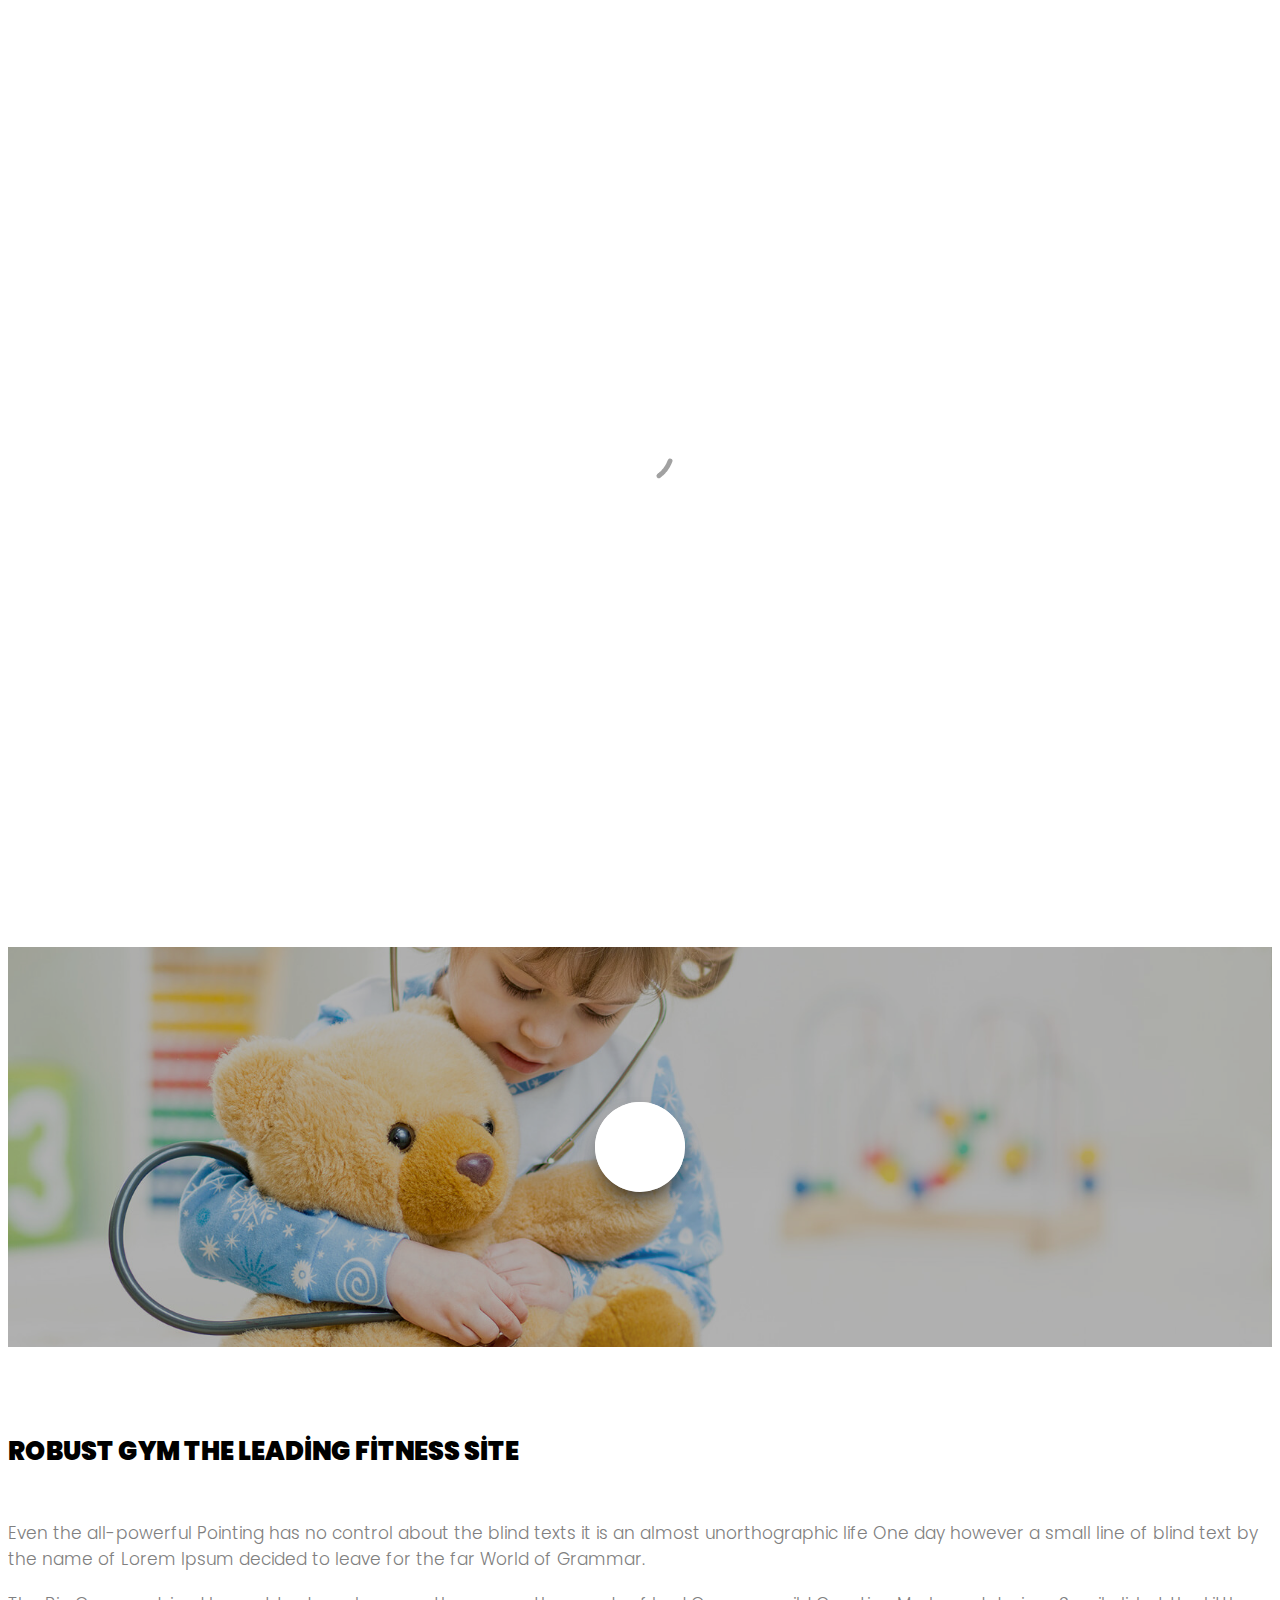
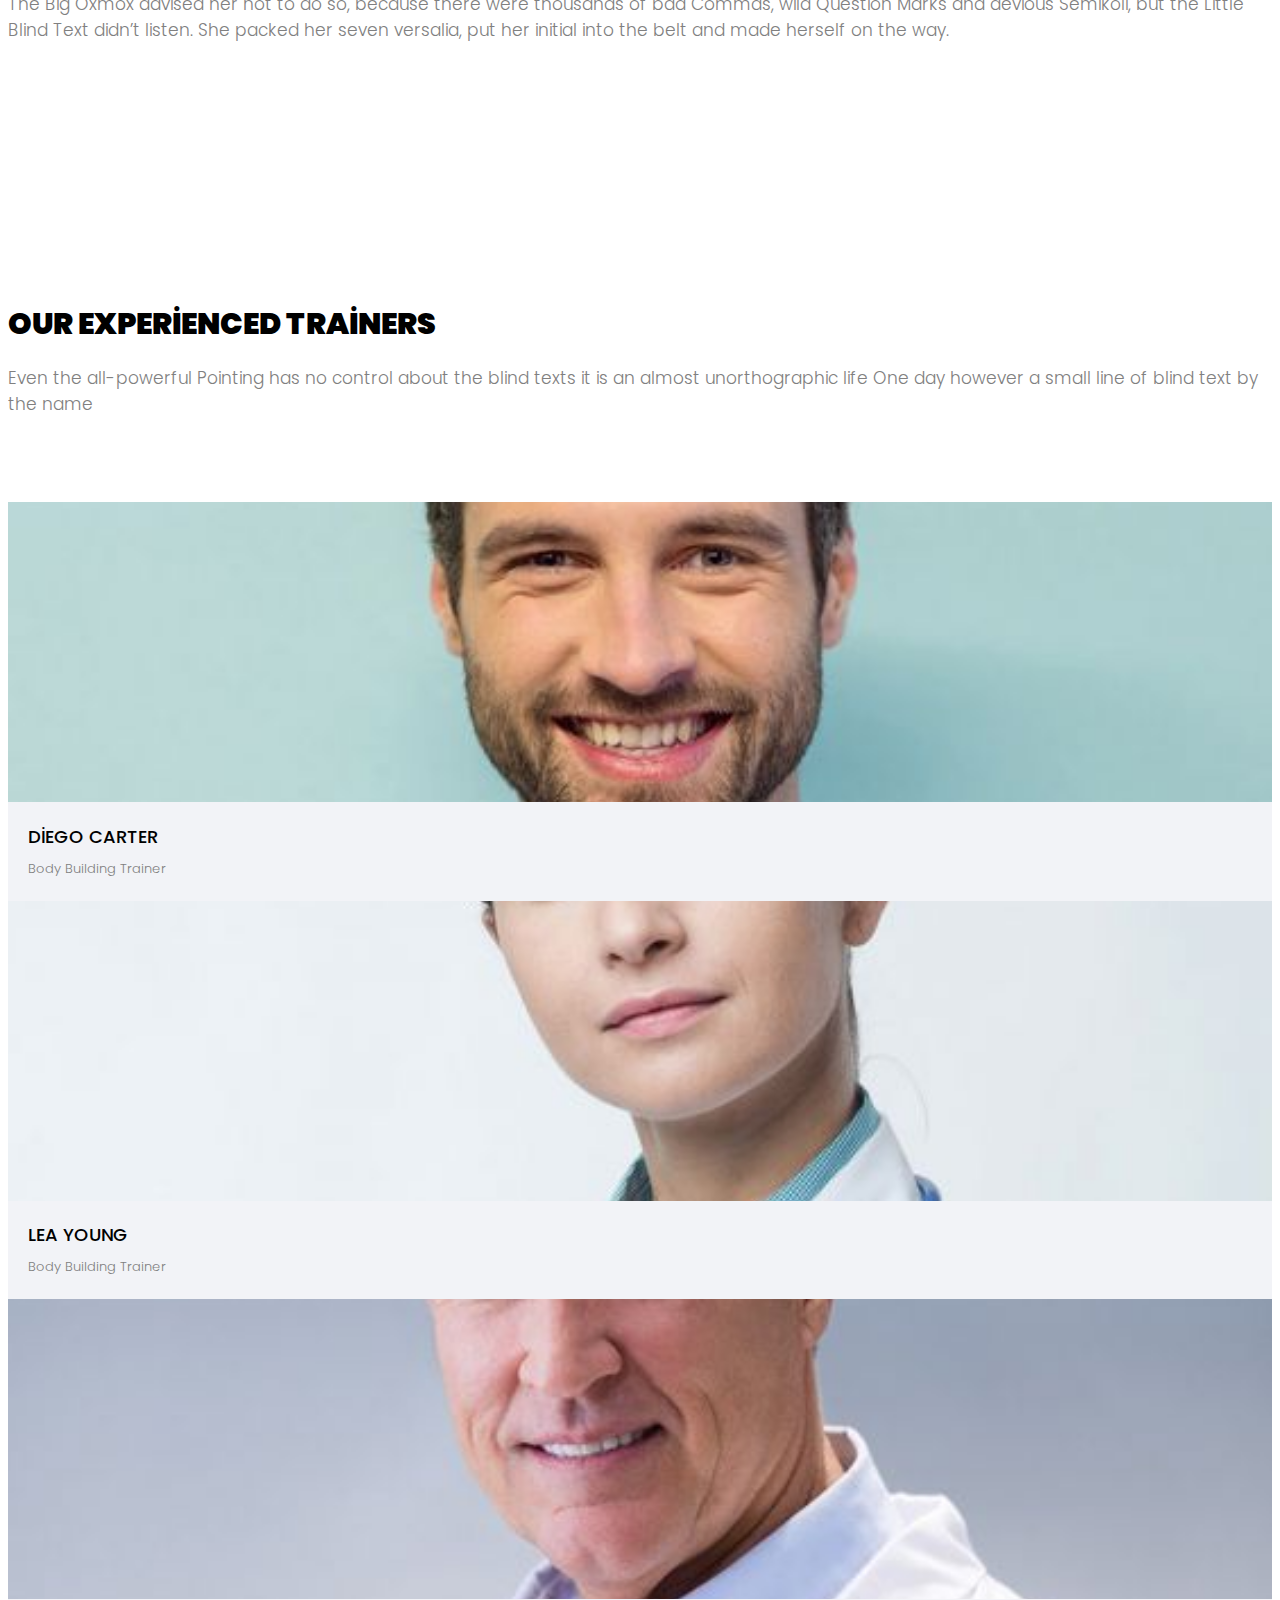
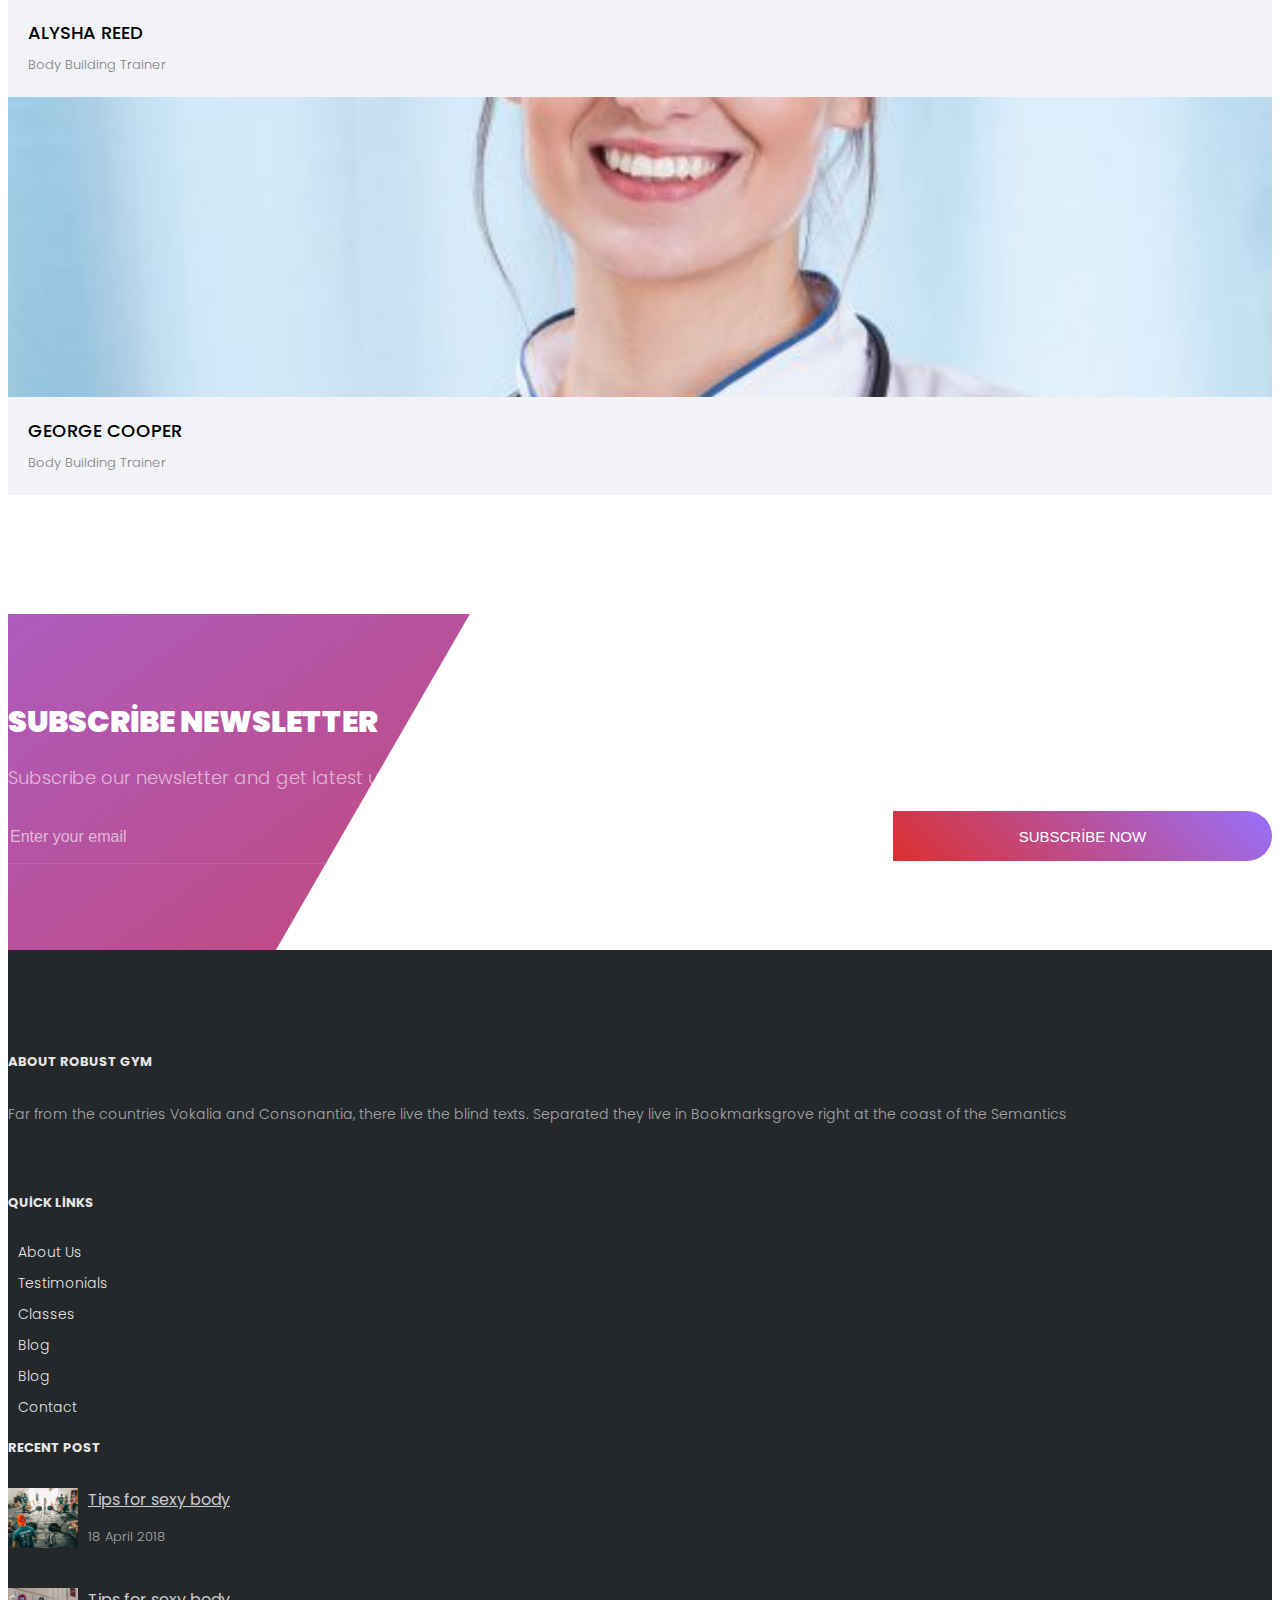
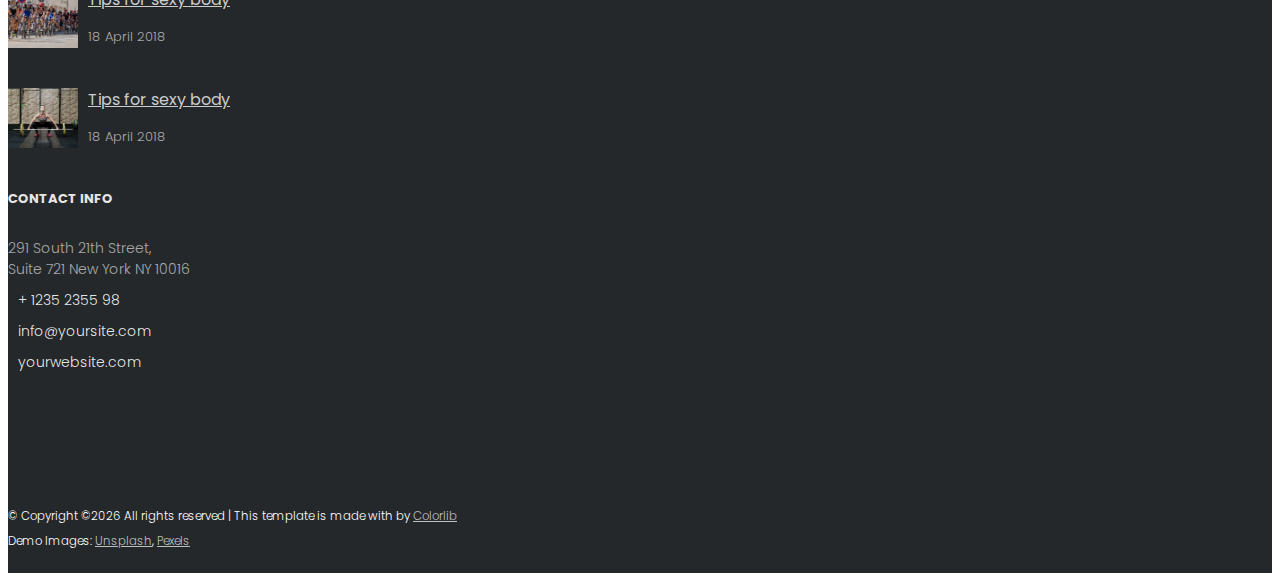
==== about.html @ 8690865b "hakkında link düzeltme" ====
<!DOCTYPE HTML>
<html>
	<head>
	<!-- Global site tag (gtag.js) - Google Analytics -->
	<script async src="https://www.googletagmanager.com/gtag/js?id=UA-121731435-1"></script>
	<script>
	  window.dataLayer = window.dataLayer || [];
	  function gtag(){dataLayer.push(arguments);}
	  gtag('js', new Date());

	  gtag('config', 'UA-121731435-1');
	</script>
	<meta name="google-site-verification" content="OdoeV3eJ6x5wZ-BaL0K9LymWQCMKCod2EJpNG5MON24" />
	<meta charset="utf-8">
	<meta http-equiv="X-UA-Compatible" content="IE=edge">
	<title>DoktoraSor| Online Doktor Randevu, Cevap al, Online Muayene</title>
	<meta name="viewport" content="width=device-width, initial-scale=1">
	<meta name="description" content="DoktoraSor randevu sistemi alanında uzman doktorlarla online görüşme yapmanızı sağlayan bir randevu sistemidir. Seçtiğiniz doktor sizi muyane edebilir ve siz de doktorunuzdan merak ettiğiniz soruların cevabını alabilirsiniz." />
	<meta name="keywords" content="Onlinedoctor, Doctor, Doktor, Randevu, Arrangment, Online Randevu, OnlineRandevu, Online Görüşme, Canlı Randevu, Canlı Görüşme, Canlı Cevap alma, Doktor Sistemi, Canlı Muayene, Online Muayene" />
	<meta name="author" content="Yusuf Demir, Abdurrehim Şen" />
	<meta http-equiv="Content-Language" content="tr" />
	<a hreflang="tr">

  <!-- Facebook and Twitter integration -->
	<meta property="og:title" content="DOKTORASOR724"/>
	<meta property="og:image" content=""/>
	<meta property="og:url" content=""/>
	<meta property="og:site_name" content="https://www.facebook.com/doktorasor724"/>
	<meta property="og:description" content=""/>
	<meta name="twitter:title" content="DOKTORASOR724" />
	<meta name="twitter:image" content="" />
	<meta name="twitter:url" content="https://twitter.com/doktorasor724" />
	<meta name="twitter:card" content="" />
	<meta property="fb:app_id" content="doktorasor724" />
	<meta name="robots" content="index, follow">
	<link rel="icon" href="./images/favicon.ico" type="./images/image/x-icon" />
	<link rel="apple-touch-icon" sizes="57x57" href="./images/apple-icon-57x57.png">
	<link rel="apple-touch-icon" sizes="60x60" href="./images/apple-icon-60x60.png">
	<link rel="apple-touch-icon" sizes="72x72" href="./images/apple-icon-72x72.png">
	<link rel="apple-touch-icon" sizes="76x76" href="./images/apple-icon-76x76.png">
	<link rel="apple-touch-icon" sizes="114x114" href="./images/apple-icon-114x114.png">
	<link rel="apple-touch-icon" sizes="120x120" href="./images/apple-icon-120x120.png">
	<link rel="apple-touch-icon" sizes="144x144" href="./images/apple-icon-144x144.png">
	<link rel="apple-touch-icon" sizes="152x152" href="./images/apple-icon-152x152.png">
	<link rel="apple-touch-icon" sizes="180x180" href="./images/apple-icon-180x180.png">
	<link rel="icon" type="image/png" sizes="192x192"  href="./images/android-icon-192x192.png">
	<link rel="icon" type="image/png" sizes="32x32" href="./images/favicon-32x32.png">
	<link rel="icon" type="image/png" sizes="96x96" href="./images/favicon-96x96.png">
	<link rel="icon" type="image/png" sizes="16x16" href="./images/favicon-16x16.png">

	<link href="https://fonts.googleapis.com/css?family=Poppins:300,400,500,700,900" rel="stylesheet">
	
	<!-- Animate.css -->
	<link rel="stylesheet" href="css/animate.css">
	<!-- Icomoon Icon Fonts-->
	<link rel="stylesheet" href="css/icomoon.css">
	<!-- Bootstrap  -->
	<link rel="stylesheet" href="css/bootstrap.css">

	<!-- Magnific Popup -->
	<link rel="stylesheet" href="css/magnific-popup.css">

	<!-- Flexslider  -->
	<link rel="stylesheet" href="css/flexslider.css">

	<!-- Owl Carousel -->
	<link rel="stylesheet" href="css/owl.carousel.min.css">
	<link rel="stylesheet" href="css/owl.theme.default.min.css">
	
	<!-- Flaticons  -->
	<link rel="stylesheet" href="fonts/flaticon/font/flaticon.css">

	<!-- Theme style  -->
	<link rel="stylesheet" href="css/style.css">

	<!-- Modernizr JS -->
	<script src="js/modernizr-2.6.2.min.js"></script>
	<!-- FOR IE9 below -->
	<!--[if lt IE 9]>
	<script src="js/respond.min.js"></script>
	<![endif]-->

	</head>
	<body>
		
	<div class="colorlib-loader"></div>

	<div id="page">
		<nav class="colorlib-nav" role="navigation">
			<div class="top-menu">
				<div class="container">
					<div class="row">
						<div class="col-md-2">
							<div id="colorlib-logo"><img src="./images/logo.png"></div>
						</div>
						<div class="col-md-10 text-right menu-1">
							<ul>
								<li><span class="homealign"><a href="index.html">Anasayfa</a></span></li>
								<li><a href="about.html">Hakkımızda</a></li>
								<li><a href="team.html" style="display: none">Danışman Ekibimiz</a></li>
								<li><a href="https://blog.doktorasor724.com/">Blog</a></li>
								<li><a href="team.html" style="display: none">İş Ortaklarımız</a></li>
								<li><a href="contact.html">İletişim</a></li>
								<li><a href="#" style="display: none">Giriş</a></li>
								<li class="btn-cta" style="display: none"><a href="#"><span><i class="icon-search2"></i></span></a></li>
							</ul>
						</div>
					</div>
				</div>
			</div>
		</nav>
		<aside id="colorlib-hero">
			<div class="flexslider">
				<ul class="slides">
			   	<li style="background-image: url(images/img_bg_2.jpg);">
			   		<div class="overlay"></div>
			   		<div class="container-fluid">
			   			<div class="row">
				   			<div class="col-md-6 col-sm-12 col-md-offset-3 slider-text">
				   				<div class="slider-text-inner text-center">
				   					<h1>EKİBİMİZLE TANIŞIN</h1>
				   					<h2><span><a href="index.html">Anasayfaya gitmek için tıklayın</span></h2>
				   				</div>
				   			</div>
				   		</div>
			   		</div>
			   	</li>
			  	</ul>
		  	</div>
		</aside>
		
		<div id="colorlib-about">
			<div class="container">
				<div class="row">
					<div class="col-md-8 col-md-offset-2 row-pb-md animate-box">
						<div class="video colorlib-video" style="background-image: url(images/img_bg_1.jpg);">
							<a href="https://vimeo.com/channels/staffpicks/93951774" class="popup-vimeo"><i class="icon-play3"></i></a>
							<div class="overlay"></div>
						</div>
					</div>
					<div class="col-md-10 col-md-offset-1 text-center animate-box">
						<div class="about-wrap">
							<div class="heading-2">
								<h2>Robust Gym the leading fitness site</h2>
							</div>
							<p>Even the all-powerful Pointing has no control about the blind texts it is an almost unorthographic life One day however a small line of blind text by the name of Lorem Ipsum decided to leave for the far World of Grammar.</p>
							<p>The Big Oxmox advised her not to do so, because there were thousands of bad Commas, wild Question Marks and devious Semikoli, but the Little Blind Text didn’t listen. She packed her seven versalia, put her initial into the belt and made herself on the way.</p>
						</div>
					</div>
				</div>
			</div>
		</div>

		<div class="colorlib-trainers">
			<div class="container">
				<div class="row">
					<div class="col-md-8 col-md-offset-2 text-center colorlib-heading animate-box">
						<h2>Our Experienced Trainers</h2>
						<p>Even the all-powerful Pointing has no control about the blind texts it is an almost unorthographic life One day however a small line of blind text by the name</p>
					</div>
				</div>
				<div class="row">
					<div class="col-md-3 col-sm-3 animate-box">
						<div class="trainers-entry">
							<div class="trainer-img" style="background-image: url(images/trainer-1.jpg)"></div>
							<div class="desc">
								<h3>Diego Carter</h3>
								<span>Body Building Trainer</span>
							</div>
						</div>
					</div>

					<div class="col-md-3 col-sm-3 animate-box">
						<div class="trainers-entry">
							<div class="trainer-img" style="background-image: url(images/trainer-2.jpg)"></div>
							<div class="desc">
								<h3>Lea Young</h3>
								<span>Body Building Trainer</span>
							</div>
						</div>
					</div>

					<div class="col-md-3 col-sm-3 animate-box">
						<div class="trainers-entry">
							<div class="trainer-img" style="background-image: url(images/trainer-3.jpg)"></div>
							<div class="desc">
								<h3>Alysha Reed</h3>
								<span>Body Building Trainer</span>
							</div>
						</div>
					</div>

					<div class="col-md-3 col-sm-3 animate-box">
						<div class="trainers-entry">
							<div class="trainer-img" style="background-image: url(images/trainer-4.jpg)"></div>
							<div class="desc">
								<h3>George Cooper</h3>
								<span>Body Building Trainer</span>
							</div>
						</div>
					</div>
				</div>
			</div>
		</div>
	
		<div id="colorlib-subscribe" class="subs-img" style="background-image: url(images/img_bg_2.jpg);" data-stellar-background-ratio="0.5">
			<div class="overlay"></div>
			<div class="container">
				<div class="row">
					<div class="col-md-8 col-md-offset-2 text-center colorlib-heading animate-box">
						<h2>Subscribe Newsletter</h2>
						<p>Subscribe our newsletter and get latest update</p>
					</div>
				</div>
				<div class="row animate-box">
					<div class="col-md-6 col-md-offset-3">
						<div class="row">
							<div class="col-md-12">
							<form class="form-inline qbstp-header-subscribe">
								<div class="col-three-forth">
									<div class="form-group">
										<input type="text" class="form-control" id="email" placeholder="Enter your email">
									</div>
								</div>
								<div class="col-one-third">
									<div class="form-group">
										<button type="submit" class="btn btn-primary">Subscribe Now</button>
									</div>
								</div>
							</form>
							</div>
						</div>
					</div>
				</div>
			</div>
		</div>
		<footer id="colorlib-footer">
			<div class="container">
				<div class="row row-pb-md">
					<div class="col-md-3 colorlib-widget">
						<h4>About Robust Gym</h4>
						<p>Far from the countries Vokalia and Consonantia, there live the blind texts. Separated they live in Bookmarksgrove right at the coast of the Semantics</p>
						<p>
							<ul class="colorlib-social-icons">
								<li><a href="#"><i class="icon-twitter"></i></a></li>
								<li><a href="#"><i class="icon-facebook"></i></a></li>
								<li><a href="#"><i class="icon-linkedin"></i></a></li>
								<li><a href="#"><i class="icon-dribbble"></i></a></li>
							</ul>
						</p>
					</div>
					<div class="col-md-3 colorlib-widget">
						<h4>Quick Links</h4>
						<p>
							<ul class="colorlib-footer-links">
								<li><a href="#"><i class="icon-check"></i> About Us</a></li>
								<li><a href="#"><i class="icon-check"></i> Testimonials</a></li>
								<li><a href="#"><i class="icon-check"></i> Classes</a></li>
								<li><a href="#"><i class="icon-check"></i> Blog</a></li>
								<li><a href="#"><i class="icon-check"></i> Blog</a></li>
								<li><a href="#"><i class="icon-check"></i> Contact</a></li>
							</ul>
						</p>
					</div>

					<div class="col-md-3 colorlib-widget">
						<h4>Recent Post</h4>
						<div class="f-blog">
							<a href="blog.html" class="blog-img" style="background-image: url(images/blog-1.jpg);">
							</a>
							<div class="desc">
								<h2><a href="blog.html">Tips for sexy body</a></h2>
								<p class="admin"><span>18 April 2018</span></p>
							</div>
						</div>
						<div class="f-blog">
							<a href="blog.html" class="blog-img" style="background-image: url(images/blog-2.jpg);">
							</a>
							<div class="desc">
								<h2><a href="blog.html">Tips for sexy body</a></h2>
								<p class="admin"><span>18 April 2018</span></p>
							</div>
						</div>
						<div class="f-blog">
							<a href="blog.html" class="blog-img" style="background-image: url(images/blog-3.jpg);">
							</a>
							<div class="desc">
								<h2><a href="blog.html">Tips for sexy body</a></h2>
								<p class="admin"><span>18 April 2018</span></p>
							</div>
						</div>
					</div>

					<div class="col-md-3 colorlib-widget">
						<h4>Contact Info</h4>
						<ul class="colorlib-footer-links">
							<li>291 South 21th Street, <br> Suite 721 New York NY 10016</li>
							<li><a href="tel://1234567920"><i class="icon-phone"></i> + 1235 2355 98</a></li>
							<li><a href="mailto:info@yoursite.com"><i class="icon-envelope"></i> info@yoursite.com</a></li>
							<li><a href="http://luxehotel.com"><i class="icon-location4"></i> yourwebsite.com</a></li>
						</ul>
					</div>
				</div>
			</div>
			<div class="copy">
				<div class="container">
					<div class="row">
						<div class="col-md-12 text-center">
							<p>
								<small class="block">&copy; <!-- Link back to Colorlib can't be removed. Template is licensed under CC BY 3.0. -->
Copyright &copy;<script>document.write(new Date().getFullYear());</script> All rights reserved | This template is made with <i class="icon-heart" aria-hidden="true"></i> by <a href="https://colorlib.com" target="_blank">Colorlib</a>
<!-- Link back to Colorlib can't be removed. Template is licensed under CC BY 3.0. --></small><br> 
								<small class="block">Demo Images: <a href="http://unsplash.co/" target="_blank">Unsplash</a>, <a href="http://pexels.com/" target="_blank">Pexels</a></small>
							</p>
						</div>
					</div>
				</div>
			</div>
		</footer>
	</div>

	<div class="gototop js-top">
		<a href="#" class="js-gotop"><i class="icon-arrow-up2"></i></a>
	</div>
	
	<!-- jQuery -->
	<script src="js/jquery.min.js"></script>
	<!-- jQuery Easing -->
	<script src="js/jquery.easing.1.3.js"></script>
	<!-- Bootstrap -->
	<script src="js/bootstrap.min.js"></script>
	<!-- Waypoints -->
	<script src="js/jquery.waypoints.min.js"></script>
	<!-- Stellar Parallax -->
	<script src="js/jquery.stellar.min.js"></script>
	<!-- Flexslider -->
	<script src="js/jquery.flexslider-min.js"></script>
	<!-- Owl carousel -->
	<script src="js/owl.carousel.min.js"></script>
	<!-- Magnific Popup -->
	<script src="js/jquery.magnific-popup.min.js"></script>
	<script src="js/magnific-popup-options.js"></script>
	<!-- Counters -->
	<script src="js/jquery.countTo.js"></script>
	<!-- Main -->
	<script src="js/main.js"></script>

	</body>
</html>
---- fonts/flaticon/font/flaticon.css ----
/*
  	Flaticon icon font: Flaticon
  	Creation date: 16/04/2018 01:00
  	*/

@font-face {
  font-family: "Flaticon";
  src: url("./Flaticon.eot");
  src: url("./Flaticon.eot?#iefix") format("embedded-opentype"),
       url("./Flaticon.woff") format("woff"),
       url("./Flaticon.ttf") format("truetype"),
       url("./Flaticon.svg#Flaticon") format("svg");
  font-weight: normal;
  font-style: normal;
}

@media screen and (-webkit-min-device-pixel-ratio:0) {
  @font-face {
    font-family: "Flaticon";
    src: url("./Flaticon.svg#Flaticon") format("svg");
  }
}

[class^="flaticon-"]:before, [class*=" flaticon-"]:before,
[class^="flaticon-"]:after, [class*=" flaticon-"]:after {   
  font-family: Flaticon;
  font-style: normal;
}

.flaticon-swimmer:before { content: "\f100"; }
.flaticon-meditation:before { content: "\f101"; }
.flaticon-martial-arts:before { content: "\f102"; }
.flaticon-gloves:before { content: "\f103"; }
.flaticon-time:before { content: "\f104"; }
.flaticon-man:before { content: "\f105"; }
.flaticon-gym:before { content: "\f106"; }
.flaticon-weightlifting:before { content: "\f107"; }
.flaticon-arm:before { content: "\f108"; }
.flaticon-exercise-2:before { content: "\f109"; }
---- css/style.css ----
@font-face {
  font-family: 'icomoon';
  src: url("../fonts/icomoon/icomoon.eot?srf3rx");
  src: url("../fonts/icomoon/icomoon.eot?srf3rx#iefix") format("embedded-opentype"), url("../fonts/icomoon/icomoon.ttf?srf3rx") format("truetype"), url("../fonts/icomoon/icomoon.woff?srf3rx") format("woff"), url("../fonts/icomoon/icomoon.svg?srf3rx#icomoon") format("svg");
  font-weight: normal;
  font-style: normal; }

/* =======================================================
*
*   Template Style 
*
* ======================================================= */
body {
  font-family: "Poppins", Arial, sans-serif;
  font-weight: 300;
  font-size: 17px;
  line-height: 1.5;
  color: gray;
  background: #fff; }

#page {
  position: relative;
  overflow-x: hidden;
  width: 100%;
  height: 100%;
  -webkit-transition: 0.5s;
  -o-transition: 0.5s;
  transition: 0.5s; }
  .offcanvas #page {
    overflow: hidden;
    position: absolute; }
    .offcanvas #page:after {
      -webkit-transition: 2s;
      -o-transition: 2s;
      transition: 2s;
      position: absolute;
      top: 0;
      right: 0;
      bottom: 0;
      left: 0;
      z-index: 101;
      background: rgba(0, 0, 0, 0.7);
      content: ""; }

a {
  color: #DC2F2F;
  -webkit-transition: 0.5s;
  -o-transition: 0.5s;
  transition: 0.5s; }
  a:hover, a:active, a:focus {
    color: #DC2F2F;
    outline: none;
    text-decoration: none; }

p {
  margin-bottom: 20px; }

h1, h2, h3, h4, h5, h6, figure {
  color: #000;
  font-family: "Poppins", Arial, sans-serif;
  font-weight: 400;
  margin: 0 0 20px 0;
  line-height: 1.5; }

::-webkit-selection {
  color: #fff;
  background: #DC2F2F; }

::-moz-selection {
  color: #fff;
  background: #DC2F2F; }

::selection {
  color: #fff;
  background: #DC2F2F; }

.trainer-img,
.classes-img,
.colorlib-video,
.intro-img,
.subs-img,
.figure-img,
.user-img,
.blog-img,
.colorlib-about-img,
.services-img {
  background-size: cover;
  background-position: center center;
  background-repeat: no-repeat;
  position: relative; }

.colorlib-nav {
  margin: 0;
  position: absolute;
  top: 0;
  left: 0;
  right: 0;
  z-index: 9;
  margin: 0 auto; }
  @media screen and (max-width: 1000px) {
    .colorlib-nav {
      margin: 0; } }
  .colorlib-nav .top-menu {
    padding: 40px 30px; }
    @media screen and (max-width: 1000px) {
      .colorlib-nav .top-menu {
        padding: 28px 1em; } }
    #colorlib-logo img {
      width: 220px;
    }
    @media screen and (max-width: 480px) {
    #colorlib-logo img {
      width: 150px;} }
  @media screen and (max-width: 1000px) {
    .colorlib-nav .menu-1 {
      display: none; } }
  .colorlib-nav ul {
    padding: 0;
    margin: 5px -50px 0 0; }
    .homealign{
      padding: 0;
      display: inline-block;
      margin: 0 -13px 0 0;
    }
    .colorlib-nav ul li {
      padding: 0;
      margin: 0;
      list-style: none;
      display: inline;
      font-weight: 500; }
      .colorlib-nav ul li a {
        position: relative;
        font-size: 15px;
        padding: 5px;
        color: rgba(255, 255, 255, 0.7);
        -webkit-transition: 0.5s;
        -o-transition: 0.5s;
        transition: 0.5s; }
        .colorlib-nav ul li a:hover {
          color: #DC2F2F; }
      .colorlib-nav ul li.has-dropdown {
        position: relative; }
        .colorlib-nav ul li.has-dropdown .dropdown {
          width: 140px;
          -webkit-box-shadow: 0px 14px 33px -9px rgba(0, 0, 0, 0.75);
          -moz-box-shadow: 0px 14px 33px -9px rgba(0, 0, 0, 0.75);
          box-shadow: 0px 14px 33px -9px rgba(0, 0, 0, 0.75);
          z-index: 1002;
          visibility: hidden;
          opacity: 0;
          position: absolute;
          top: 40px;
          left: 0;
          text-align: left;
          background: #000;
          padding: 20px;
          -webkit-border-radius: 4px;
          -moz-border-radius: 4px;
          -ms-border-radius: 4px;
          border-radius: 4px;
          -webkit-transition: 0s;
          -o-transition: 0s;
          transition: 0s; }
          .colorlib-nav ul li.has-dropdown .dropdown:before {
            bottom: 100%;
            left: 40px;
            border: solid transparent;
            content: " ";
            height: 0;
            width: 0;
            position: absolute;
            pointer-events: none;
            border-bottom-color: #000;
            border-width: 8px;
            margin-left: -8px; }
          .colorlib-nav ul li.has-dropdown .dropdown li {
            display: block;
            margin-bottom: 7px; }
            .colorlib-nav ul li.has-dropdown .dropdown li:last-child {
              margin-bottom: 0; }
            .colorlib-nav ul li.has-dropdown .dropdown li a {
              padding: 2px 0;
              display: block;
              color: #999999;
              line-height: 1.2;
              text-transform: none;
              font-size: 13px;
              letter-spacing: 0; }
              .colorlib-nav ul li.has-dropdown .dropdown li a:hover {
                color: #fff; }
        .colorlib-nav ul li.has-dropdown:hover a, .colorlib-nav ul li.has-dropdown:focus a {
          color: #DC2F2F; }
      .colorlib-nav ul li.btn-cta a {
        padding: 30px 0px !important;
        color: #fff; }
        .colorlib-nav ul li.btn-cta a span {
          background: #9870FC;
          /* Old browsers */
          background: -moz-linear-gradient(45deg, #DC2F2F 0%, #9870FC 100%);
          /* FF3.6-15 */
          background: -webkit-linear-gradient(45deg, #DC2F2F 0%, #9870FC 100%);
          /* Chrome10-25,Safari5.1-6 */
          background: -o-linear-gradient(45deg, #DC2F2F 0%, #9870FC 100%);
          background: linear-gradient(45deg, #DC2F2F 0%, #9870FC 100%);
          /* W3C, IE10+, FF16+, Chrome26+, Opera12+, Safari7+ */
          filter: progid:DXImageTransform.Microsoft.gradient( startColorstr='#DC2F2F', endColorstr='#9870FC',GradientType=1 );
          /* IE6-9 fallback on horizontal gradient */
          padding: 8px 15px;
          display: -moz-inline-stack;
          display: inline-block;
          zoom: 1;
          *display: inline;
          -webkit-transition: 0.3s;
          -o-transition: 0.3s;
          transition: 0.3s;
          -webkit-border-radius: 100px;
          -moz-border-radius: 100px;
          -ms-border-radius: 100px;
          border-radius: 100px; }
        .colorlib-nav ul li.btn-cta a:hover span {
          -webkit-box-shadow: 0px 14px 20px -9px rgba(0, 0, 0, 0.75);
          -moz-box-shadow: 0px 14px 20px -9px rgba(0, 0, 0, 0.75);
          box-shadow: 0px 14px 20px -9px rgba(0, 0, 0, 0.75); }
      .colorlib-nav ul li.active > a {
        color: #DC2F2F !important;
        position: relative; }
        .colorlib-nav ul li.active > a:after {
          opacity: 1;
          -webkit-transform: translate3d(0, 0, 0);
          transform: translate3d(0, 0, 0); }

.colorlib-video {
  overflow: hidden;
  position: relative;
  height: 400px; }
  .colorlib-video a {
    z-index: 1001;
    position: absolute;
    top: 50%;
    left: 50%;
    margin-top: -45px;
    margin-left: -45px;
    width: 90px;
    height: 90px;
    display: table;
    text-align: center;
    background: #fff;
    -webkit-box-shadow: 0px 14px 30px -15px rgba(0, 0, 0, 0.75);
    -moz-box-shadow: 0px 14px 30px -15px rgba(0, 0, 0, 0.75);
    -ms-box-shadow: 0px 14px 30px -15px rgba(0, 0, 0, 0.75);
    -o-box-shadow: 0px 14px 30px -15px rgba(0, 0, 0, 0.75);
    box-shadow: 0px 14px 30px -15px rgba(0, 0, 0, 0.75);
    -webkit-border-radius: 50%;
    -moz-border-radius: 50%;
    -ms-border-radius: 50%;
    border-radius: 50%; }
    .colorlib-video a i {
      text-align: center;
      display: table-cell;
      vertical-align: middle;
      font-size: 40px;
      color: #DC2F2F; }
  .colorlib-video .overlay {
    position: absolute;
    top: 0;
    left: 0;
    right: 0;
    bottom: 0;
    background: rgba(0, 0, 0, 0.3);
    -webkit-transition: 0.5s;
    -o-transition: 0.5s;
    transition: 0.5s; }
  .colorlib-video:hover .overlay {
    background: rgba(0, 0, 0, 0.7); }
  .colorlib-video:hover a {
    -webkit-transform: scale(1.1);
    -moz-transform: scale(1.1);
    -ms-transform: scale(1.1);
    -o-transform: scale(1.1);
    transform: scale(1.1); }

#colorlib-hero {
  min-height: 700px;
  background: #fff url(../images/loader.gif) no-repeat center center;
  width: 100%;
  float: left; }
  #colorlib-hero .btn {
    font-size: 24px; }
    #colorlib-hero .btn.btn-primary {
      padding: 14px 30px !important; }
  #colorlib-hero .flexslider {
    border: none;
    z-index: 1;
    margin-bottom: 0; }
    #colorlib-hero .flexslider .slides {
      position: relative;
      overflow: hidden; }
      #colorlib-hero .flexslider .slides li {
        background-repeat: no-repeat;
        background-size: cover;
        background-position: center center;
        min-height: 650px;
        position: relative; }
        #colorlib-hero .flexslider .slides li .overlay {
          position: absolute;
          top: 0;
          bottom: 0;
          left: 0;
          right: 0;
          opacity: .3;
          background: #000; }
    #colorlib-hero .flexslider .flex-control-nav {
      bottom: 7em;
      z-index: 1000;
      width: 0 auto; }
      #colorlib-hero .flexslider .flex-control-nav li a {
        background: rgba(255, 255, 255, 0.2);
        -webkit-box-shadow: none;
        box-shadow: none;
        cursor: pointer; }
        #colorlib-hero .flexslider .flex-control-nav li a.flex-active {
          cursor: pointer;
          background: transparent;
          background: #DC2F2F; }
    #colorlib-hero .flexslider .flex-direction-nav {
      display: none; }
    #colorlib-hero .flexslider .slider-text {
      max-width: 100%;
      display: table;
      opacity: 0;
      height: 700px;
      z-index: 9; }
      #colorlib-hero .flexslider .slider-text > .slider-text-inner {
        display: table-cell;
        vertical-align: middle;
        height: 700px;
        padding: 2em; }
        @media screen and (max-width: 768px) {
          #colorlib-hero .flexslider .slider-text > .slider-text-inner {
            text-align: center; } }
        #colorlib-hero .flexslider .slider-text > .slider-text-inner span i {
          font-size: 24px;
          color: #F7AF1D; }
        #colorlib-hero .flexslider .slider-text > .slider-text-inner h1, #colorlib-hero .flexslider .slider-text > .slider-text-inner h2 {
          margin: 0;
          padding: 0;
          color: white; }
        #colorlib-hero .flexslider .slider-text > .slider-text-inner h1 {
          margin-bottom: 30px;
          font-size: 50px;
          line-height: 1.3;
          font-weight: 900;
          text-transform: uppercase;
          opacity: .8; }
          @media screen and (max-width: 768px) {
            #colorlib-hero .flexslider .slider-text > .slider-text-inner h1 {
              font-size: 28px; } }
        #colorlib-hero .flexslider .slider-text > .slider-text-inner h2 {
          font-size: 18px;
          line-height: 1.5;
          margin-bottom: 20px;
          font-weight: 300;
          color: rgba(255, 255, 255, 0.7); }
          #colorlib-hero .flexslider .slider-text > .slider-text-inner h2 a {
            color: #DC2F2F; }
        #colorlib-hero .flexslider .slider-text > .slider-text-inner .btn {
          font-size: 12px;
          text-transform: uppercase;
          letter-spacing: 2px;
          color: #fff;
          padding: 20px 30px !important;
          border: none; }
          #colorlib-hero .flexslider .slider-text > .slider-text-inner .btn.btn-learn {
            color: #fff;
            background: #9870FC;
            /* Old browsers */
            background: -moz-linear-gradient(45deg, #DC2F2F 0%, #9870FC 100%);
            /* FF3.6-15 */
            background: -webkit-linear-gradient(45deg, #DC2F2F 0%, #9870FC 100%);
            /* Chrome10-25,Safari5.1-6 */
            background: -o-linear-gradient(45deg, #DC2F2F 0%, #9870FC 100%);
            background: linear-gradient(45deg, #DC2F2F 0%, #9870FC 100%);
            /* W3C, IE10+, FF16+, Chrome26+, Opera12+, Safari7+ */
            filter: progid:DXImageTransform.Microsoft.gradient( startColorstr='#DC2F2F', endColorstr='#9870FC',GradientType=1 );
            /* IE6-9 fallback on horizontal gradient */ }
          #colorlib-hero .flexslider .slider-text > .slider-text-inner .btn:hover {
            background: #000 !important; }
          @media screen and (max-width: 480px) {
            #colorlib-hero .flexslider .slider-text > .slider-text-inner .btn {
              width: 100%; } }

.colorlib-light-grey {
  background: #f2f3f7; }

.colorlib-event,
.colorlib-trainers,
.colorlib-classes,
#colorlib-schedule,
#colorlib-about,
#colorlib-services,
#colorlib-contact,
#colorlib-testimony,
.colorlib-blog,
#colorlib-project,
#colorlib-subscribe {
  padding: 7em 0;
  clear: both; }

#colorlib-intro {
  clear: both; }

.intro-wrap {
  margin-top: -5em;
  z-index: 1; }

.intro-flex {
  width: 100%;
  display: -webkit-box;
  display: -moz-box;
  display: -ms-flexbox;
  display: -webkit-flex;
  display: flex;
  -ms-flex-wrap: wrap;
  flex-wrap: wrap;
  -webkit-flex-wrap: wrap;
  -moz-flex-wrap: wrap; }
  .intro-flex .one-third {
    width: 32%;
    padding: 1em 1em 4em 1em;
    margin: .66%;
    position: relative;
    overflow: hidden;
    z-index: 0; }
    @media screen and (max-width: 480px) {
      .intro-flex .one-third {
        width: 100%; } }
    .intro-flex .one-third:after {
      position: absolute;
      top: 0;
      left: 0;
      right: 0;
      bottom: 0;
      content: '';
      background: #000;
      opacity: .4;
      z-index: -1; }
    .intro-flex .one-third .desc {
      z-index: 1; }
    .intro-flex .one-third h3 {
      font-weight: 700;
      text-transform: uppercase;
      color: #fff; }
    .intro-flex .one-third p {
      color: rgba(255, 255, 255, 0.8); }
    .intro-flex .one-third .price {
      display: block;
      position: absolute;
      bottom: 0;
      left: 2em;
      font-size: 14px;
      background: #DC2F2F;
      padding: 1.2em 1em 1em 1em;
      color: #fff;
      text-transform: uppercase;
      font-weight: 700;
      -webkit-border-radius: 30px;
      -moz-border-radius: 30px;
      -ms-border-radius: 30px;
      border-radius: 30px;
      background: #9870FC;
      /* Old browsers */
      background: -moz-linear-gradient(45deg, #DC2F2F 0%, #9870FC 100%);
      /* FF3.6-15 */
      background: -webkit-linear-gradient(45deg, #DC2F2F 0%, #9870FC 100%);
      /* Chrome10-25,Safari5.1-6 */
      background: -o-linear-gradient(45deg, #DC2F2F 0%, #9870FC 100%);
      background: linear-gradient(45deg, #DC2F2F 0%, #9870FC 100%);
      /* W3C, IE10+, FF16+, Chrome26+, Opera12+, Safari7+ */
      filter: progid:DXImageTransform.Microsoft.gradient( startColorstr='#DC2F2F', endColorstr='#9870FC',GradientType=1 );
      /* IE6-9 fallback on horizontal gradient */
      border-bottom-left-radius: 0;
      border-bottom-right-radius: 0; }
      .intro-flex .one-third .price small {
        color: rgba(255, 255, 255, 0.8);
        font-weight: 400; }

.services-img {
  height: 320px;
  display: block; }
  @media screen and (max-width: 768px) {
    .services-img {
      margin-bottom: 20px; } }

.services-desc {
  padding: 0 1em; }
  @media screen and (max-width: 768px) {
    .services-desc {
      padding: 0; } }
  .services-desc ul li {
    list-style: none;
    margin-bottom: 10px; }

.services {
  margin-bottom: 30px;
  position: relative;
  background: #f2f3f7;
  padding: 20px;
  z-index: 0; }
  .services .icon {
    position: relative; }
    .services .icon i {
      font-size: 50px;
      color: #000;
      z-index: 1;
      background: #9870FC;
      /* Old browsers */
      background: -moz-linear-gradient(45deg, #DC2F2F 0%, #9870FC 100%);
      /* FF3.6-15 */
      background: -webkit-linear-gradient(45deg, #DC2F2F 0%, #9870FC 100%);
      /* Chrome10-25,Safari5.1-6 */
      background: -o-linear-gradient(45deg, #DC2F2F 0%, #9870FC 100%);
      background: linear-gradient(45deg, #DC2F2F 0%, #9870FC 100%);
      /* W3C, IE10+, FF16+, Chrome26+, Opera12+, Safari7+ */
      filter: progid:DXImageTransform.Microsoft.gradient( startColorstr='#DC2F2F', endColorstr='#9870FC',GradientType=1 );
      /* IE6-9 fallback on horizontal gradient */
      -webkit-background-clip: text;
      -moz-background-clip: text;
      -ms-background-clip: text;
      -o-background-clip: text;
      background-clip: text;
      -webkit-text-fill-color: transparent;
      -moz-text-fill-color: transparent;
      -ms-text-fill-color: transparent;
      -o-text-fill-color: transparent;
      text-fill-color: transparent; }
  .services .desc h3 {
    font-size: 16px;
    font-weight: 700;
    text-transform: uppercase; }

.schedule {
  display: block; }
  .schedule ul.week {
    margin: 0 0 40px 0;
    padding: 0;
    display: inline-block;
    background: #fff;
    -webkit-border-radius: 30px;
    -moz-border-radius: 30px;
    -ms-border-radius: 30px;
    border-radius: 30px; }
    @media screen and (max-width: 768px) {
      .schedule ul.week {
        background: transparent;
        display: block; } }
    .schedule ul.week li {
      float: left;
      list-style: none;
      font-size: 14px; }
      @media screen and (max-width: 768px) {
        .schedule ul.week li {
          display: block;
          float: none; } }
      .schedule ul.week li a {
        color: gray;
        display: block;
        padding: 7px 20px; }
      .schedule ul.week li.active a {
        color: #fff;
        background: #9870FC;
        /* Old browsers */
        background: -moz-linear-gradient(45deg, #DC2F2F 0%, #9870FC 100%);
        /* FF3.6-15 */
        background: -webkit-linear-gradient(45deg, #DC2F2F 0%, #9870FC 100%);
        /* Chrome10-25,Safari5.1-6 */
        background: -o-linear-gradient(45deg, #DC2F2F 0%, #9870FC 100%);
        background: linear-gradient(45deg, #DC2F2F 0%, #9870FC 100%);
        /* W3C, IE10+, FF16+, Chrome26+, Opera12+, Safari7+ */
        filter: progid:DXImageTransform.Microsoft.gradient( startColorstr='#DC2F2F', endColorstr='#9870FC',GradientType=1 );
        /* IE6-9 fallback on horizontal gradient */
        -webkit-border-radius: 30px;
        -moz-border-radius: 30px;
        -ms-border-radius: 30px;
        border-radius: 30px; }
  .schedule .schedule-flex {
    width: 100%;
    border-bottom: 1px solid #d9d9d9;
    display: -webkit-box;
    display: -moz-box;
    display: -ms-flexbox;
    display: -webkit-flex;
    display: flex;
    -ms-flex-wrap: wrap;
    flex-wrap: wrap;
    -webkit-flex-wrap: wrap;
    -moz-flex-wrap: wrap; }
    .schedule .schedule-flex:last-child {
      border-bottom: none; }
    .schedule .schedule-flex .entry-forth {
      width: 25%;
      border-left: 1px solid #d9d9d9;
      padding: 1em; }
      @media screen and (max-width: 768px) {
        .schedule .schedule-flex .entry-forth {
          width: 100%;
          border-left: 0; } }
      .schedule .schedule-flex .entry-forth:first-child {
        border-left: none; }
      .schedule .schedule-flex .entry-forth p {
        margin-bottom: 10px; }
      .schedule .schedule-flex .entry-forth .icon i {
        font-size: 40px;
        background: #9870FC;
        /* Old browsers */
        background: -moz-linear-gradient(45deg, #DC2F2F 0%, #9870FC 100%);
        /* FF3.6-15 */
        background: -webkit-linear-gradient(45deg, #DC2F2F 0%, #9870FC 100%);
        /* Chrome10-25,Safari5.1-6 */
        background: -o-linear-gradient(45deg, #DC2F2F 0%, #9870FC 100%);
        background: linear-gradient(45deg, #DC2F2F 0%, #9870FC 100%);
        /* W3C, IE10+, FF16+, Chrome26+, Opera12+, Safari7+ */
        filter: progid:DXImageTransform.Microsoft.gradient( startColorstr='#DC2F2F', endColorstr='#9870FC',GradientType=1 );
        /* IE6-9 fallback on horizontal gradient */
        -webkit-background-clip: text;
        -moz-background-clip: text;
        -ms-background-clip: text;
        -o-background-clip: text;
        background-clip: text;
        -webkit-text-fill-color: transparent;
        -moz-text-fill-color: transparent;
        -ms-text-fill-color: transparent;
        -o-text-fill-color: transparent;
        text-fill-color: transparent; }
      .schedule .schedule-flex .entry-forth .time {
        display: block; }
        .schedule .schedule-flex .entry-forth .time span {
          display: inline-block;
          padding: 5px 15px;
          color: #fff;
          font-size: 12px;
          background: #9870FC;
          /* Old browsers */
          background: -moz-linear-gradient(45deg, #DC2F2F 0%, #9870FC 100%);
          /* FF3.6-15 */
          background: -webkit-linear-gradient(45deg, #DC2F2F 0%, #9870FC 100%);
          /* Chrome10-25,Safari5.1-6 */
          background: -o-linear-gradient(45deg, #DC2F2F 0%, #9870FC 100%);
          background: linear-gradient(45deg, #DC2F2F 0%, #9870FC 100%);
          /* W3C, IE10+, FF16+, Chrome26+, Opera12+, Safari7+ */
          filter: progid:DXImageTransform.Microsoft.gradient( startColorstr='#DC2F2F', endColorstr='#9870FC',GradientType=1 );
          /* IE6-9 fallback on horizontal gradient */
          -webkit-border-radius: 30px;
          -moz-border-radius: 30px;
          -ms-border-radius: 30px;
          border-radius: 30px; }
      .schedule .schedule-flex .entry-forth .trainer {
        font-size: 13px; }
      .schedule .schedule-flex .entry-forth h3 {
        font-size: 18px;
        margin-bottom: 10px; }

.trainers-entry .trainer-img {
  display: block;
  height: 300px; }

.trainers-entry .desc {
  background: #f2f3f7;
  padding: 1.2em; }
  .trainers-entry .desc h3 {
    font-size: 18px;
    margin-bottom: 5px;
    font-weight: 500;
    text-transform: uppercase; }
  .trainers-entry .desc span {
    font-size: 13px; }

.classes .classes-img {
  display: block;
  position: relative;
  height: 250px; }
  .classes .classes-img .price {
    display: inline-block;
    padding: .5em;
    font-weight: 700;
    color: #fff;
    background: #9870FC;
    /* Old browsers */
    background: -moz-linear-gradient(45deg, #DC2F2F 0%, #9870FC 100%);
    /* FF3.6-15 */
    background: -webkit-linear-gradient(45deg, #DC2F2F 0%, #9870FC 100%);
    /* Chrome10-25,Safari5.1-6 */
    background: -o-linear-gradient(45deg, #DC2F2F 0%, #9870FC 100%);
    background: linear-gradient(45deg, #DC2F2F 0%, #9870FC 100%);
    /* W3C, IE10+, FF16+, Chrome26+, Opera12+, Safari7+ */
    filter: progid:DXImageTransform.Microsoft.gradient( startColorstr='#DC2F2F', endColorstr='#9870FC',GradientType=1 );
    /* IE6-9 fallback on horizontal gradient */
    -webkit-border-radius: 30px;
    -moz-border-radius: 30px;
    -ms-border-radius: 30px;
    border-radius: 30px;
    background: #9870FC;
    /* Old browsers */
    background: -moz-linear-gradient(45deg, #DC2F2F 0%, #9870FC 100%);
    /* FF3.6-15 */
    background: -webkit-linear-gradient(45deg, #DC2F2F 0%, #9870FC 100%);
    /* Chrome10-25,Safari5.1-6 */
    background: linear-gradient(45deg, #DC2F2F 0%, #9870FC 100%);
    /* W3C, IE10+, FF16+, Chrome26+, Opera12+, Safari7+ */
    filter: progid:DXImageTransform.Microsoft.gradient( startColorstr='#DC2F2F', endColorstr='#9870FC',GradientType=1 );
    /* IE6-9 fallback on horizontal gradient */
    border-top-left-radius: 0;
    border-top-right-radius: 0; }
    .classes .classes-img .price small {
      font-weight: 400; }

.classes .desc {
  padding: 1.5em 0; }
  .classes .desc h3 {
    font-size: 20px;
    text-transform: uppercase;
    font-weight: 500; }
    .classes .desc h3 a {
      color: #000; }
  .classes .desc p a.btn-learn {
    color: #000;
    font-size: 14px;
    text-transform: uppercase; }

.classes-img-single {
  height: 400px !important; }

.classes-desc h3 {
  font-size: 18px;
  text-transform: uppercase;
  font-weight: 700; }

.classes-desc ul {
  margin-top: 20px;
  margin-bottom: 60px;
  padding: 0; }
  .classes-desc ul li {
    list-style: none;
    margin-bottom: 30px;
    color: #000;
    font-size: 14px;
    text-transform: uppercase;
    font-weight: 500; }
    .classes-desc ul li i {
      color: #fff;
      margin-right: 8px;
      background: #DC2F2F;
      padding: 10px; }

.review {
  width: 100%;
  float: left;
  margin-bottom: 30px;
  border-bottom: 1px solid #f0f0f0; }
  .review .user-img {
    width: 80px;
    height: 80px;
    -webkit-border-radius: 50%;
    -moz-border-radius: 50%;
    -ms-border-radius: 50%;
    border-radius: 50%;
    float: left; }
  .review .desc {
    width: calc(100% - 100px);
    float: right; }
    .review .desc h4 {
      width: 100%;
      margin-bottom: 10px; }
      .review .desc h4 span {
        width: 49%;
        display: inline-block; }
        .review .desc h4 span:first-child {
          font-size: 16px; }
        .review .desc h4 span:last-child {
          font-size: 14px;
          color: #b3b3b3; }
    .review .desc .star {
      width: 100%; }
      .review .desc .star span {
        width: 100%;
        display: inline-block; }
      .review .desc .star .reply {
        padding: 2px 10px;
        background: #f0f0f0;
        -webkit-border-radius: 2px;
        -moz-border-radius: 2px;
        -ms-border-radius: 2px;
        border-radius: 2px; }
        .review .desc .star .reply i {
          color: gray;
          font-size: 12px; }

.side {
  background: #1E2022;
  padding: 2em;
  margin-bottom: 3em; }
  .side h3 {
    color: #fff;
    text-transform: uppercase;
    font-size: 18px;
    font-weight: 700; }
  .side ul {
    padding: 0;
    margin-bottom: 40px; }
    .side ul li {
      font-size: 15px;
      list-style: none;
      margin-bottom: 10px; }
      .side ul li span:last-child {
        color: rgba(255, 255, 255, 0.8); }
  .side .trainers-entry .desc {
    padding: 10px 0 0 0;
    background: transparent; }

.bg-primary-color {
  background: whitesmoke; }

.aside-stretch {
  background: #DC2F2F; }
  .aside-stretch:after {
    position: absolute;
    top: 0;
    right: 100%;
    bottom: 0;
    content: '';
    width: 360%;
    background: #DC2F2F; }
  @media screen and (max-width: 768px) {
    .aside-stretch {
      background: transparent; }
      .aside-stretch:after {
        background: transparent; } }

.no-gutters {
  margin-right: 0;
  margin-left: 0; }

.testimony-img {
  background-size: cover;
  background-attachment: fixed;
  background-position: center center;
  position: relative; }
  .testimony-img .overlay {
    position: absolute;
    top: 0;
    left: 0;
    right: 0;
    bottom: 0;
    content: '';
    background: #000;
    z-index: -1;
    opacity: .5; }

#colorlib-testimony {
  z-index: 0; }
  #colorlib-testimony .colorlib-heading {
    margin-bottom: 3em; }
    #colorlib-testimony .colorlib-heading h2 {
      font-size: 20px;
      font-weight: 700;
      text-transform: uppercase;
      color: rgba(255, 255, 255, 0.5);
      margin-bottom: 10px; }
      @media screen and (max-width: 768px) {
        #colorlib-testimony .colorlib-heading h2 {
          font-size: 30px; } }
    #colorlib-testimony .colorlib-heading h3 {
      font-size: 30px;
      font-weight: 900;
      text-transform: uppercase;
      color: #DC2F2F; }
  #colorlib-testimony .owl-theme .owl-controls {
    z-index: 1;
    position: absolute;
    bottom: -10px;
    left: 0;
    right: 0; }
  #colorlib-testimony .owl-theme .owl-dots .owl-dot span {
    background: rgba(255, 255, 255, 0.5); }
  #colorlib-testimony .owl-theme .owl-dots .owl-dot.active span,
  #colorlib-testimony .owl-theme .owl-dots .owl-dot:hover span {
    background: #DC2F2F; }
  #colorlib-testimony .testimony-slide {
    display: block;
    position: relative;
    height: auto;
    width: 100%;
    float: left; }
    #colorlib-testimony .testimony-slide span {
      font-size: 24px;
      font-weight: 700;
      display: block;
      color: #fff;
      margin-bottom: 20px;
      text-transform: uppercase; }
    #colorlib-testimony .testimony-slide .figure-img {
      width: 100px;
      height: 100px;
      margin: 0 auto;
      margin-bottom: 30px;
      -webkit-border-radius: 50%;
      -moz-border-radius: 50%;
      -ms-border-radius: 50%;
      border-radius: 50%; }
    #colorlib-testimony .testimony-slide blockquote {
      border: none;
      margin: 0 auto;
      margin-bottom: 40px;
      width: 100%;
      position: relative;
      padding: 0;
      color: #fff; }
      #colorlib-testimony .testimony-slide blockquote p {
        font-size: 20px;
        font-weight: 400; }
  #colorlib-testimony .testimony-wrap {
    padding: 0 3em;
    width: 100%;
    float: left; }

.event-entry {
  padding: 1.3em;
  background: #f2f3f7;
  margin-bottom: 30px; }
  .event-entry .desc {
    border-bottom: 1px solid #e6e6e6;
    margin-bottom: 20px;
    padding-left: 75px;
    position: relative; }
    .event-entry .desc .startenddate {
      font-size: 16px;
      margin-bottom: 10px; }
      .event-entry .desc .startenddate span:first-child {
        font-weight: 700;
        color: #DC2F2F; }
      .event-entry .desc .startenddate span:last-child {
        color: #000; }
    .event-entry .desc .meta {
      line-height: 1.3;
      text-transform: uppercase;
      position: absolute;
      top: 0;
      left: 0; }
      .event-entry .desc .meta span {
        display: block;
        font-weight: 700;
        background: #9870FC;
        /* Old browsers */
        background: -moz-linear-gradient(45deg, #DC2F2F 0%, #9870FC 100%);
        /* FF3.6-15 */
        background: -webkit-linear-gradient(45deg, #DC2F2F 0%, #9870FC 100%);
        /* Chrome10-25,Safari5.1-6 */
        background: -o-linear-gradient(45deg, #DC2F2F 0%, #9870FC 100%);
        background: linear-gradient(45deg, #DC2F2F 0%, #9870FC 100%);
        /* W3C, IE10+, FF16+, Chrome26+, Opera12+, Safari7+ */
        filter: progid:DXImageTransform.Microsoft.gradient( startColorstr='#DC2F2F', endColorstr='#9870FC',GradientType=1 );
        /* IE6-9 fallback on horizontal gradient */
        -webkit-background-clip: text;
        -moz-background-clip: text;
        -ms-background-clip: text;
        -o-background-clip: text;
        background-clip: text;
        -webkit-text-fill-color: transparent;
        -moz-text-fill-color: transparent;
        -ms-text-fill-color: transparent;
        -o-text-fill-color: transparent;
        text-fill-color: transparent; }
      .event-entry .desc .meta .day {
        font-size: 36px; }
      .event-entry .desc .meta .month {
        font-size: 20px;
        font-weight: 600; }
    .event-entry .desc .organizer span:last-child {
      color: #000; }
  .event-entry .location {
    position: relative;
    padding-left: 45px; }
    .event-entry .location .icon {
      position: absolute;
      top: 0;
      left: 0; }
      .event-entry .location .icon i {
        background: #9870FC;
        /* Old browsers */
        background: -moz-linear-gradient(45deg, #DC2F2F 0%, #9870FC 100%);
        /* FF3.6-15 */
        background: -webkit-linear-gradient(45deg, #DC2F2F 0%, #9870FC 100%);
        /* Chrome10-25,Safari5.1-6 */
        background: -o-linear-gradient(45deg, #DC2F2F 0%, #9870FC 100%);
        background: linear-gradient(45deg, #DC2F2F 0%, #9870FC 100%);
        /* W3C, IE10+, FF16+, Chrome26+, Opera12+, Safari7+ */
        filter: progid:DXImageTransform.Microsoft.gradient( startColorstr='#DC2F2F', endColorstr='#9870FC',GradientType=1 );
        /* IE6-9 fallback on horizontal gradient */
        -webkit-background-clip: text;
        -moz-background-clip: text;
        -ms-background-clip: text;
        -o-background-clip: text;
        background-clip: text;
        -webkit-text-fill-color: transparent;
        -moz-text-fill-color: transparent;
        -ms-text-fill-color: transparent;
        -o-text-fill-color: transparent;
        text-fill-color: transparent; }
  .event-entry h2 {
    font-size: 24px;
    line-height: 1.4; }
    .event-entry h2 a {
      color: #000; }

.article-entry .blog-img {
  height: 250px;
  display: block;
  position: relative; }
  .article-entry .blog-img .meta {
    line-height: 1.4;
    text-transform: uppercase;
    position: absolute;
    top: 0;
    left: 1em;
    text-align: center; }
    .article-entry .blog-img .meta span {
      display: block;
      color: #000;
      font-weight: 700; }
    .article-entry .blog-img .meta .day {
      font-size: 24px;
      position: relative;
      padding: 5px 10px;
      color: #fff;
      background: #9870FC;
      /* Old browsers */
      background: -moz-linear-gradient(45deg, #DC2F2F 0%, #9870FC 100%);
      /* FF3.6-15 */
      background: -webkit-linear-gradient(45deg, #DC2F2F 0%, #9870FC 100%);
      /* Chrome10-25,Safari5.1-6 */
      background: -o-linear-gradient(45deg, #DC2F2F 0%, #9870FC 100%);
      background: linear-gradient(45deg, #DC2F2F 0%, #9870FC 100%);
      /* W3C, IE10+, FF16+, Chrome26+, Opera12+, Safari7+ */
      filter: progid:DXImageTransform.Microsoft.gradient( startColorstr='#DC2F2F', endColorstr='#9870FC',GradientType=1 );
      /* IE6-9 fallback on horizontal gradient */ }
    .article-entry .blog-img .meta .month {
      font-size: 14px;
      font-weight: 400;
      padding: 5px 10px;
      color: gray;
      background: #fff; }
  @media screen and (max-width: 768px) {
    .article-entry .blog-img {
      height: 400px; } }
  @media screen and (max-width: 480px) {
    .article-entry .blog-img {
      height: 270px; } }

.article-entry .desc {
  padding: 1.5em;
  margin-bottom: 20px;
  position: relative; }
  .article-entry .desc h2 {
    font-size: 22px; }
    .article-entry .desc h2 a {
      color: #000; }
  .article-entry .desc .admin {
    margin-bottom: 20px; }
    .article-entry .desc .admin span:last-child {
      color: #000; }

.colorlib-heading-2 {
  font-size: 18px;
  text-transform: uppercase;
  font-weight: 500;
  margin-bottom: 2em; }

.heading-2 {
  display: block;
  margin-bottom: 3em; }
  .heading-2 h2 {
    font-weight: 900;
    text-transform: uppercase; }

.contact-info-wrap-flex {
  display: -webkit-box;
  display: -moz-box;
  display: -ms-flexbox;
  display: -webkit-flex;
  display: flex;
  -ms-flex-wrap: wrap;
  flex-wrap: wrap;
  -webkit-flex-wrap: wrap;
  -moz-flex-wrap: wrap;
  width: 100%;
  margin-bottom: 3em; }
  .contact-info-wrap-flex .con-info {
    width: 24%;
    background: #fff;
    padding: 1.5em;
    margin-left: 10px;
    background: #f2f3f7; }
    .contact-info-wrap-flex .con-info:first-child {
      margin-left: 0; }
    @media screen and (max-width: 768px) {
      .contact-info-wrap-flex .con-info {
        width: 100%;
        margin: 4px !important; } }
  .contact-info-wrap-flex p {
    margin-bottom: 0;
    color: #000; }
    .contact-info-wrap-flex p span i {
      color: #DC2F2F; }
    .contact-info-wrap-flex p a {
      color: #000; }

.form-control {
  -webkit-box-shadow: none;
  -moz-box-shadow: none;
  -ms-box-shadow: none;
  -o-box-shadow: none;
  box-shadow: none;
  border: 1px solid #f0f0f0;
  font-size: 16px !important;
  font-weight: 300;
  background: #f2f3f7;
  -webkit-border-radius: 0px;
  -moz-border-radius: 0px;
  -ms-border-radius: 0px;
  border-radius: 0px; }
  .form-control:focus, .form-control:active {
    background: #f2f3f7;
    -webkit-box-shadow: none;
    box-shadow: none;
    border: 1px solid #cccccc; }

input[type="text"] {
  height: 50px; }

.form-group {
  margin-bottom: 30px; }
  @media screen and (max-width: 768px) {
    .form-group #fname {
      margin-bottom: 30px; } }
  .form-group label {
    font-weight: 400; }
  .form-group .btn-modify {
    text-transform: uppercase;
    letter-spacing: 1px;
    font-weight: 700;
    font-size: 13px;
    padding: 10px 15px; }

.colorlib-social-icons {
  margin: 0;
  padding: 0; }
  .colorlib-social-icons li {
    margin: 0;
    padding: 0;
    list-style: none;
    display: -moz-inline-stack;
    display: inline-block;
    zoom: 1;
    *display: inline; }
    .colorlib-social-icons li a {
      display: -moz-inline-stack;
      display: inline-block;
      zoom: 1;
      *display: inline;
      padding-left: 10px;
      padding-right: 10px; }
      .colorlib-social-icons li a i {
        font-size: 40px;
        background: #9870FC;
        /* Old browsers */
        background: -moz-linear-gradient(45deg, #DC2F2F 0%, #9870FC 100%);
        /* FF3.6-15 */
        background: -webkit-linear-gradient(45deg, #DC2F2F 0%, #9870FC 100%);
        /* Chrome10-25,Safari5.1-6 */
        background: -o-linear-gradient(45deg, #DC2F2F 0%, #9870FC 100%);
        background: linear-gradient(45deg, #DC2F2F 0%, #9870FC 100%);
        /* W3C, IE10+, FF16+, Chrome26+, Opera12+, Safari7+ */
        filter: progid:DXImageTransform.Microsoft.gradient( startColorstr='#DC2F2F', endColorstr='#9870FC',GradientType=1 );
        /* IE6-9 fallback on horizontal gradient */
        -webkit-background-clip: text;
        -moz-background-clip: text;
        -ms-background-clip: text;
        -o-background-clip: text;
        background-clip: text;
        -webkit-text-fill-color: transparent;
        -moz-text-fill-color: transparent;
        -ms-text-fill-color: transparent;
        -o-text-fill-color: transparent;
        text-fill-color: transparent; }

.colorlib-heading {
  margin-bottom: 5em; }
  .colorlib-heading h2 {
    font-size: 30px;
    font-weight: 900;
    text-transform: uppercase; }
    @media screen and (max-width: 768px) {
      .colorlib-heading h2 {
        font-size: 30px; } }

.subs-img {
  background-attachment: fixed; }

#colorlib-subscribe {
  padding: 5em 0;
  position: relative;
  overflow: hidden;
  z-index: 0; }
  #colorlib-subscribe:after {
    position: absolute;
    top: 0;
    right: 50%;
    content: '';
    width: 100%;
    height: 800px;
    z-index: -1;
    background: #9870FC;
    /* Old browsers */
    background: -moz-linear-gradient(45deg, #DC2F2F 0%, #9870FC 100%);
    /* FF3.6-15 */
    background: -webkit-linear-gradient(45deg, #DC2F2F 0%, #9870FC 100%);
    /* Chrome10-25,Safari5.1-6 */
    background: -o-linear-gradient(45deg, #DC2F2F 0%, #9870FC 100%);
    background: linear-gradient(45deg, #DC2F2F 0%, #9870FC 100%);
    /* W3C, IE10+, FF16+, Chrome26+, Opera12+, Safari7+ */
    filter: progid:DXImageTransform.Microsoft.gradient( startColorstr='#DC2F2F', endColorstr='#9870FC',GradientType=1 );
    /* IE6-9 fallback on horizontal gradient */
    -webkit-transform: skewY(-60deg);
    -moz-transform: skewY(-60deg);
    -ms-transform: skewY(-60deg);
    -o-transform: skewY(-60deg);
    transform: skewY(-60deg); }
  #colorlib-subscribe .colorlib-heading {
    margin-bottom: 20px; }
    #colorlib-subscribe .colorlib-heading h2 {
      color: #fff; }
    #colorlib-subscribe .colorlib-heading p {
      font-size: 18px;
      color: rgba(255, 255, 255, 0.6); }

.qbstp-header-subscribe {
  display: -webkit-box;
  display: -moz-box;
  display: -ms-flexbox;
  display: -webkit-flex;
  display: flex;
  -ms-flex-wrap: wrap;
  flex-wrap: wrap;
  -webkit-flex-wrap: wrap;
  -moz-flex-wrap: wrap;
  width: 100%;
  padding: 0; }
  .qbstp-header-subscribe .col-three-forth {
    width: 70%; }
  .qbstp-header-subscribe .col-one-third {
    width: 30%; }
  .qbstp-header-subscribe .col-three-forth, .qbstp-header-subscribe .col-one-third {
    display: table;
    height: 50px;
    float: left; }
    @media screen and (max-width: 768px) {
      .qbstp-header-subscribe .col-three-forth, .qbstp-header-subscribe .col-one-third {
        width: 50%; } }
  .qbstp-header-subscribe .form-control {
    background: transparent; }
  .qbstp-header-subscribe .form-group {
    position: relative;
    width: 100%;
    display: table-cell;
    vertical-align: middle; }
    @media screen and (max-width: 480px) {
      .qbstp-header-subscribe .form-group {
        width: 100%; } }
    .qbstp-header-subscribe .form-group input::-webkit-input-placeholder {
      color: rgba(255, 255, 255, 0.6); }
    .qbstp-header-subscribe .form-group input::-moz-input-placeholder {
      color: rgba(255, 255, 255, 0.6); }
    .qbstp-header-subscribe .form-group input::-ms-input-placeholder {
      color: rgba(255, 255, 255, 0.6); }
    .qbstp-header-subscribe .form-group input::-o-input-placeholder {
      color: rgba(255, 255, 255, 0.6); }
    .qbstp-header-subscribe .form-group input::input-placeholder {
      color: rgba(255, 255, 255, 0.6); }
  .qbstp-header-subscribe #email {
    font-size: 14px;
    width: 100%;
    border: none;
    border-bottom: 1px solid rgba(255, 255, 255, 0.1);
    color: rgba(255, 255, 255, 0.6); }
  .qbstp-header-subscribe button {
    border-top-left-radius: 0px !important;
    border-bottom-left-radius: 0px !important;
    color: #fff;
    border: none;
    padding: 10px 20px;
    text-transform: uppercase;
    height: 50px;
    width: 100%;
    display: block;
    background: #9870FC;
    /* Old browsers */
    background: -moz-linear-gradient(45deg, #DC2F2F 0%, #9870FC 100%);
    /* FF3.6-15 */
    background: -webkit-linear-gradient(45deg, #DC2F2F 0%, #9870FC 100%);
    /* Chrome10-25,Safari5.1-6 */
    background: -o-linear-gradient(45deg, #DC2F2F 0%, #9870FC 100%);
    background: linear-gradient(45deg, #DC2F2F 0%, #9870FC 100%);
    /* W3C, IE10+, FF16+, Chrome26+, Opera12+, Safari7+ */
    filter: progid:DXImageTransform.Microsoft.gradient( startColorstr='#DC2F2F', endColorstr='#9870FC',GradientType=1 );
    /* IE6-9 fallback on horizontal gradient */ }

#colorlib-footer {
  padding-top: 6em;
  background: #25282a;
  color: rgba(255, 255, 255, 0.6) !important; }
  #colorlib-footer p {
    font-size: 14px;
    line-height: 1.8; }
  #colorlib-footer .f-blog {
    position: relative;
    padding-left: 80px;
    margin-bottom: 40px; }
    #colorlib-footer .f-blog .blog-img {
      position: absolute;
      top: 0;
      left: 0;
      display: block;
      width: 70px;
      height: 60px;
      float: left; }
    #colorlib-footer .f-blog .desc h2 {
      font-size: 16px;
      margin-bottom: 5px; }
      #colorlib-footer .f-blog .desc h2 a {
        color: #cccccc; }
    #colorlib-footer .f-blog .desc .admin {
      font-size: 13px; }
  @media screen and (max-width: 768px) {
    #colorlib-footer .colorlib-widget {
      margin-bottom: 40px;
      width: 100%;
      float: left; } }
  #colorlib-footer .colorlib-footer-links {
    padding: 0;
    margin: 0; }
    @media screen and (max-width: 768px) {
      #colorlib-footer .colorlib-footer-links {
        margin-bottom: 30px; } }
    #colorlib-footer .colorlib-footer-links li {
      padding: 0;
      margin: 0 0 10px 0;
      list-style: none;
      display: block;
      font-size: 14px; }
      #colorlib-footer .colorlib-footer-links li a {
        color: rgba(255, 255, 255, 0.9);
        text-decoration: none; }
        #colorlib-footer .colorlib-footer-links li a i {
          padding-right: 10px;
          background: #9870FC;
          /* Old browsers */
          background: -moz-linear-gradient(45deg, #DC2F2F 0%, #9870FC 100%);
          /* FF3.6-15 */
          background: -webkit-linear-gradient(45deg, #DC2F2F 0%, #9870FC 100%);
          /* Chrome10-25,Safari5.1-6 */
          background: -o-linear-gradient(45deg, #DC2F2F 0%, #9870FC 100%);
          background: linear-gradient(45deg, #DC2F2F 0%, #9870FC 100%);
          /* W3C, IE10+, FF16+, Chrome26+, Opera12+, Safari7+ */
          filter: progid:DXImageTransform.Microsoft.gradient( startColorstr='#DC2F2F', endColorstr='#9870FC',GradientType=1 );
          /* IE6-9 fallback on horizontal gradient */
          -webkit-background-clip: text;
          -moz-background-clip: text;
          -ms-background-clip: text;
          -o-background-clip: text;
          background-clip: text;
          -webkit-text-fill-color: transparent;
          -moz-text-fill-color: transparent;
          -ms-text-fill-color: transparent;
          -o-text-fill-color: transparent;
          text-fill-color: transparent; }
  #colorlib-footer .colorlib-social-icons li a {
    padding-left: 10px;
    padding-right: 10px; }
    #colorlib-footer .colorlib-social-icons li a:first-child {
      padding-left: 0; }
  #colorlib-footer h4 {
    margin-bottom: 30px;
    font-size: 13px;
    color: #e6e6e6;
    text-transform: uppercase;
    font-weight: 700; }
  #colorlib-footer .copy {
    padding: 1.2em 0;
   }
    #colorlib-footer .copy p {
      margin-bottom: 0;
      color: #fff; }
      #colorlib-footer .copy p small a {
        color: rgba(255, 255, 255, 0.7); }

#map {
  width: 100%;
  height: 500px;
  position: relative; }
  @media screen and (max-width: 768px) {
    #map {
      height: 200px; } }

#colorlib-offcanvas {
  position: absolute;
  z-index: 1901;
  width: 270px;
  background: #1a1a1a;
  top: 0;
  right: 0;
  top: 0;
  bottom: 0;
  padding: 75px 40px 40px 40px;
  overflow-y: auto;
  display: none;
  -moz-transform: translateX(270px);
  -webkit-transform: translateX(270px);
  -ms-transform: translateX(270px);
  -o-transform: translateX(270px);
  transform: translateX(270px);
  -webkit-transition: 0.5s;
  -o-transition: 0.5s;
  transition: 0.5s; }
  @media screen and (max-width: 768px) {
    #colorlib-offcanvas {
      display: block; } }
  .offcanvas #colorlib-offcanvas {
    -moz-transform: translateX(0px);
    -webkit-transform: translateX(0px);
    -ms-transform: translateX(0px);
    -o-transform: translateX(0px);
    transform: translateX(0px); }
  #colorlib-offcanvas a {
    color: rgba(255, 255, 255, 0.5); }
    #colorlib-offcanvas a:hover {
      color: rgba(255, 255, 255, 0.8); }
  #colorlib-offcanvas ul {
    padding: 0;
    margin: 0; }
    #colorlib-offcanvas ul li {
      padding: 0;
      margin: 0;
      list-style: none; }
      #colorlib-offcanvas ul li > ul {
        padding-left: 20px;
        display: none; }
      #colorlib-offcanvas ul li.offcanvas-has-dropdown > a {
        display: block;
        position: relative; }
        #colorlib-offcanvas ul li.offcanvas-has-dropdown > a:after {
          position: absolute;
          right: 0px;
          font-family: 'icomoon';
          speak: none;
          font-style: normal;
          font-weight: normal;
          font-variant: normal;
          text-transform: none;
          line-height: 1;
          /* Better Font Rendering =========== */
          -webkit-font-smoothing: antialiased;
          -moz-osx-font-smoothing: grayscale;
          content: "\e0c5";
          font-size: 20px;
          color: rgba(255, 255, 255, 0.2);
          -webkit-transition: 0.5s;
          -o-transition: 0.5s;
          transition: 0.5s; }
      #colorlib-offcanvas ul li.offcanvas-has-dropdown.active a:after {
        -webkit-transform: rotate(-180deg);
        -moz-transform: rotate(-180deg);
        -ms-transform: rotate(-180deg);
        -o-transform: rotate(-180deg);
        transform: rotate(-180deg); }
      #colorlib-offcanvas ul li.btn-cta {
        margin-top: 5px; }
        #colorlib-offcanvas ul li.btn-cta a {
          border-bottom: 1px solid #DC2F2F;
          padding-bottom: 5px; }

.gototop {
  position: fixed;
  bottom: 20px;
  right: 20px;
  z-index: 999;
  opacity: 0;
  visibility: hidden;
  -webkit-transition: 0.5s;
  -o-transition: 0.5s;
  transition: 0.5s; }
  .gototop.active {
    opacity: 1;
    visibility: visible; }
  .gototop a {
    width: 50px;
    height: 50px;
    display: table;
    background: black;
    color: #fff;
    text-align: center;
    -webkit-border-radius: 50%;
    -moz-border-radius: 50%;
    -ms-border-radius: 50%;
    border-radius: 50%; }
    .gototop a i {
      height: 50px;
      display: table-cell;
      vertical-align: middle; }
    .gototop a:hover, .gototop a:active, .gototop a:focus {
      text-decoration: none;
      outline: none; }

.colorlib-nav-toggle {
  width: 25px;
  height: 25px;
  cursor: pointer;
  text-decoration: none;
  top: 1.2em !important; }
  .colorlib-nav-toggle.active i::before, .colorlib-nav-toggle.active i::after {
    background: #444; }
  .colorlib-nav-toggle:hover, .colorlib-nav-toggle:focus, .colorlib-nav-toggle:active {
    outline: none;
    border-bottom: none !important; }
  .colorlib-nav-toggle i {
    position: relative;
    display: inline-block;
    width: 25px;
    height: 2px;
    color: #252525;
    font: bold 14px/.4 Helvetica;
    text-transform: uppercase;
    text-indent: -55px;
    background: #252525;
    -webkit-transition: all .2s ease-out;
    -o-transition: all .2s ease-out;
    transition: all .2s ease-out; }
    .colorlib-nav-toggle i::before, .colorlib-nav-toggle i::after {
      content: '';
      width: 25px;
      height: 2px;
      background: #252525;
      position: absolute;
      left: 0;
      -webkit-transition: all .2s ease-out;
      -o-transition: all .2s ease-out;
      transition: all .2s ease-out; }
  .colorlib-nav-toggle.colorlib-nav-white > i {
    color: #fff;
    background: #fff; }
    .colorlib-nav-toggle.colorlib-nav-white > i::before, .colorlib-nav-toggle.colorlib-nav-white > i::after {
      background: #fff; }

.colorlib-nav-toggle i::before {
  top: -7px; }

.colorlib-nav-toggle i::after {
  bottom: -7px; }

.colorlib-nav-toggle:hover i::before {
  top: -10px; }

.colorlib-nav-toggle:hover i::after {
  bottom: -10px; }

.colorlib-nav-toggle.active i {
  background: transparent; }

.colorlib-nav-toggle.active i::before {
  top: 0;
  -webkit-transform: rotateZ(45deg);
  -moz-transform: rotateZ(45deg);
  -ms-transform: rotateZ(45deg);
  -o-transform: rotateZ(45deg);
  transform: rotateZ(45deg);
  background: #fff; }

.colorlib-nav-toggle.active i::after {
  bottom: 0;
  -webkit-transform: rotateZ(-45deg);
  -moz-transform: rotateZ(-45deg);
  -ms-transform: rotateZ(-45deg);
  -o-transform: rotateZ(-45deg);
  transform: rotateZ(-45deg);
  background: #fff; }

.colorlib-nav-toggle {
  position: absolute;
  right: 0px;
  top: 65px;
  z-index: 21;
  padding: 6px 0 0 0;
  display: block;
  margin: 0 auto;
  display: none;
  height: 44px;
  width: 44px;
  z-index: 2001;
  border-bottom: none !important; }
  @media screen and (max-width: 1000px) {
    .colorlib-nav-toggle {
      display: block; } }

.btn {
  margin-right: 4px;
  margin-bottom: 4px;
  font-size: 15px;
  font-weight: 400;
  -webkit-border-radius: 30px;
  -moz-border-radius: 30px;
  -ms-border-radius: 30px;
  border-radius: 30px;
  -webkit-transition: 0.5s;
  -o-transition: 0.5s;
  transition: 0.5s;
  padding: 8px 20px; }
  .btn.btn-md {
    padding: 8px 20px !important; }
  .btn.btn-lg {
    padding: 18px 36px !important; }
  .btn:hover, .btn:active, .btn:focus {
    -webkit-box-shadow: none !important;
    box-shadow: none !important;
    outline: none !important; }

.btn-primary {
  background: #DC2F2F;
  color: #fff;
  border: 2px solid #DC2F2F; }
  .btn-primary:hover, .btn-primary:focus, .btn-primary:active {
    background: #e04545 !important;
    border-color: #e04545 !important; }
  .btn-primary.btn-outline {
    background: transparent;
    color: #DC2F2F;
    border: 2px solid #DC2F2F; }
    .btn-primary.btn-outline:hover, .btn-primary.btn-outline:focus, .btn-primary.btn-outline:active {
      background: #DC2F2F;
      color: #fff; }

.btn-success {
  background: #5cb85c;
  color: #fff;
  border: 2px solid #5cb85c; }
  .btn-success:hover, .btn-success:focus, .btn-success:active {
    background: #4cae4c !important;
    border-color: #4cae4c !important; }
  .btn-success.btn-outline {
    background: transparent;
    color: #5cb85c;
    border: 2px solid #5cb85c; }
    .btn-success.btn-outline:hover, .btn-success.btn-outline:focus, .btn-success.btn-outline:active {
      background: #5cb85c;
      color: #fff; }

.btn-info {
  background: #5bc0de;
  color: #fff;
  border: 2px solid #5bc0de; }
  .btn-info:hover, .btn-info:focus, .btn-info:active {
    background: #46b8da !important;
    border-color: #46b8da !important; }
  .btn-info.btn-outline {
    background: transparent;
    color: #5bc0de;
    border: 2px solid #5bc0de; }
    .btn-info.btn-outline:hover, .btn-info.btn-outline:focus, .btn-info.btn-outline:active {
      background: #5bc0de;
      color: #fff; }

.btn-warning {
  background: #f0ad4e;
  color: #fff;
  border: 2px solid #f0ad4e; }
  .btn-warning:hover, .btn-warning:focus, .btn-warning:active {
    background: #eea236 !important;
    border-color: #eea236 !important; }
  .btn-warning.btn-outline {
    background: transparent;
    color: #f0ad4e;
    border: 2px solid #f0ad4e; }
    .btn-warning.btn-outline:hover, .btn-warning.btn-outline:focus, .btn-warning.btn-outline:active {
      background: #f0ad4e;
      color: #fff; }

.btn-danger {
  background: #d9534f;
  color: #fff;
  border: 2px solid #d9534f; }
  .btn-danger:hover, .btn-danger:focus, .btn-danger:active {
    background: #d43f3a !important;
    border-color: #d43f3a !important; }
  .btn-danger.btn-outline {
    background: transparent;
    color: #d9534f;
    border: 2px solid #d9534f; }
    .btn-danger.btn-outline:hover, .btn-danger.btn-outline:focus, .btn-danger.btn-outline:active {
      background: #d9534f;
      color: #fff; }

.btn-outline {
  background: none;
  border: 2px solid gray;
  font-size: 16px;
  -webkit-transition: 0.3s;
  -o-transition: 0.3s;
  transition: 0.3s; }
  .btn-outline:hover, .btn-outline:focus, .btn-outline:active {
    -webkit-box-shadow: none;
    box-shadow: none; }

.btn.with-arrow {
  position: relative;
  -webkit-transition: 0.3s;
  -o-transition: 0.3s;
  transition: 0.3s; }
  .btn.with-arrow i {
    visibility: hidden;
    opacity: 0;
    position: absolute;
    right: 0px;
    top: 50%;
    margin-top: -8px;
    -webkit-transition: 0.2s;
    -o-transition: 0.2s;
    transition: 0.2s; }
  .btn.with-arrow:hover {
    padding-right: 50px; }
    .btn.with-arrow:hover i {
      color: #fff;
      right: 18px;
      visibility: visible;
      opacity: 1; }

.row-pb-lg {
  padding-bottom: 7em !important; }

.row-pb-md {
  padding-bottom: 5em !important; }

.row-pb-sm {
  padding-bottom: 3em !important; }

.nopadding {
  padding: 0 !important;
  margin: 0 !important; }

.colorlib-loader {
  position: fixed;
  left: 0px;
  top: 0px;
  width: 100%;
  height: 100%;
  z-index: 9999;
  background: url(../images/loader.gif) center no-repeat #fff; }

.js .animate-box {
  opacity: 0; }
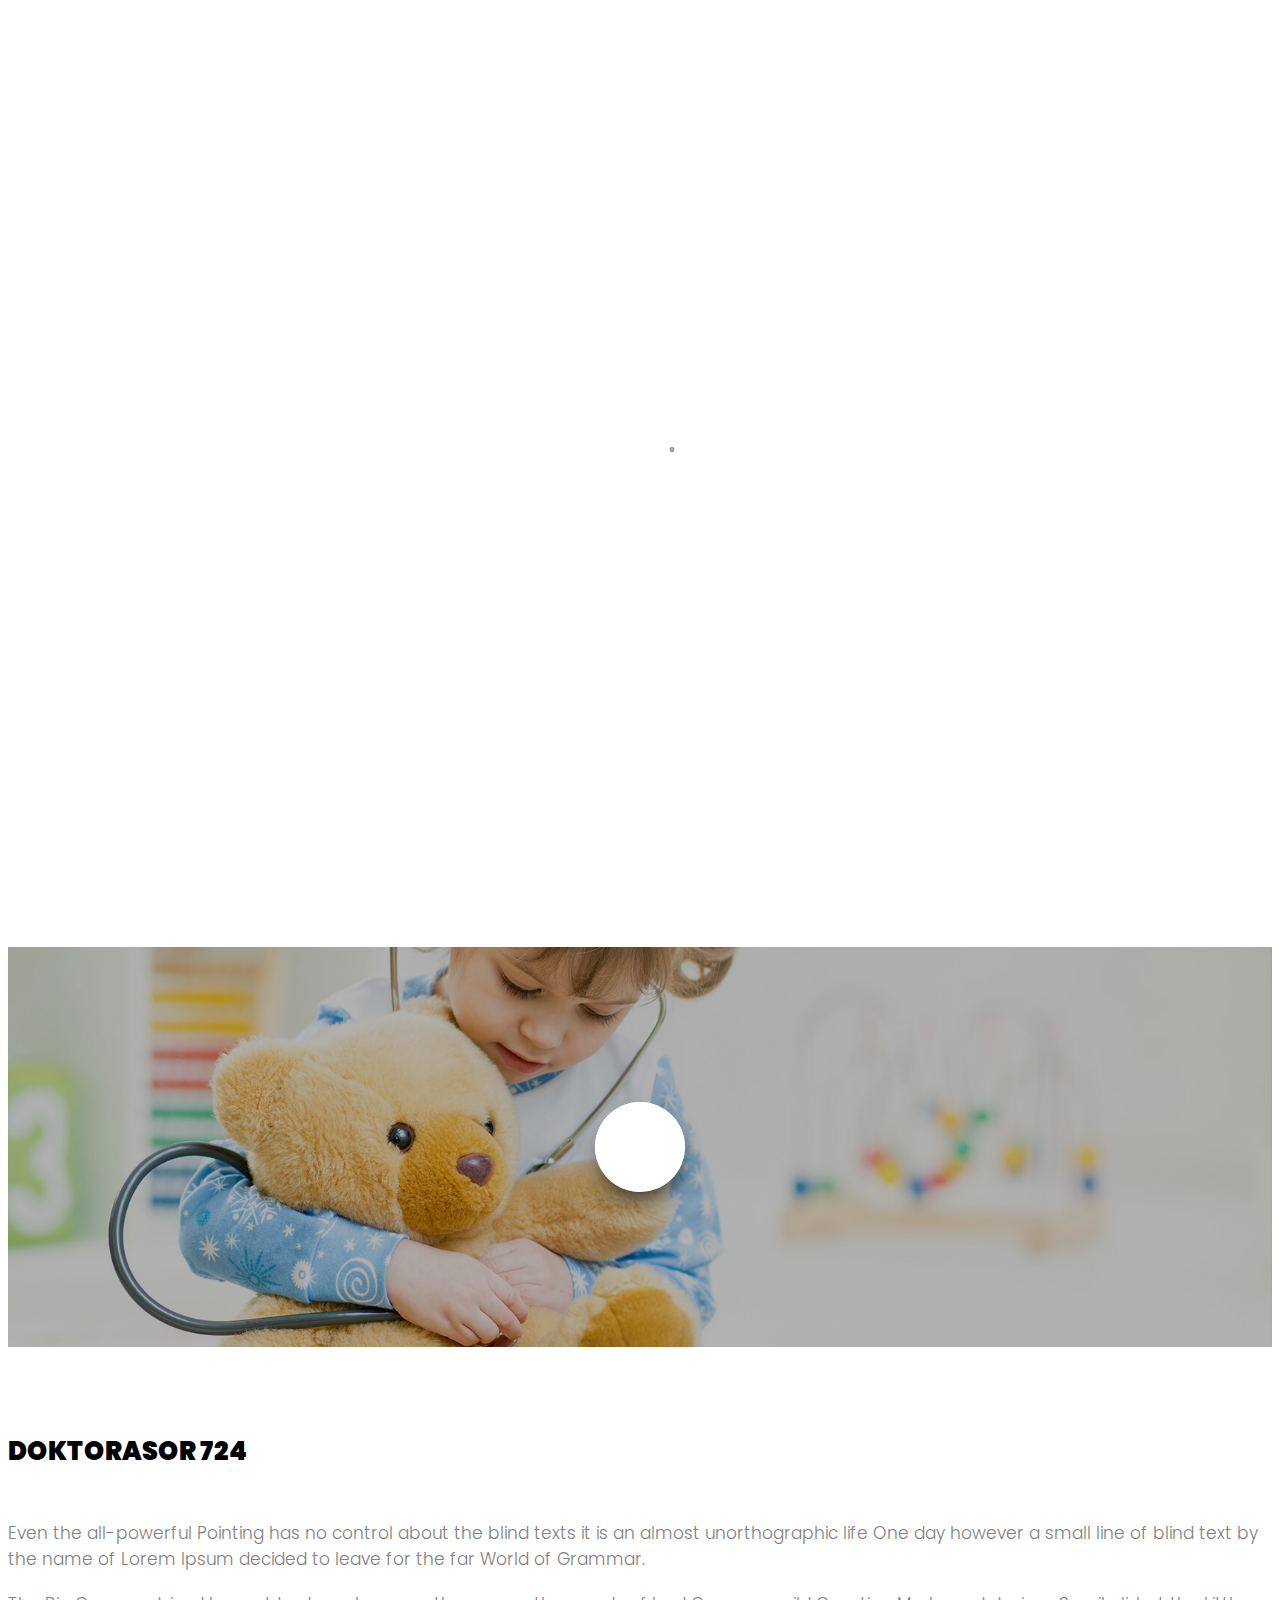
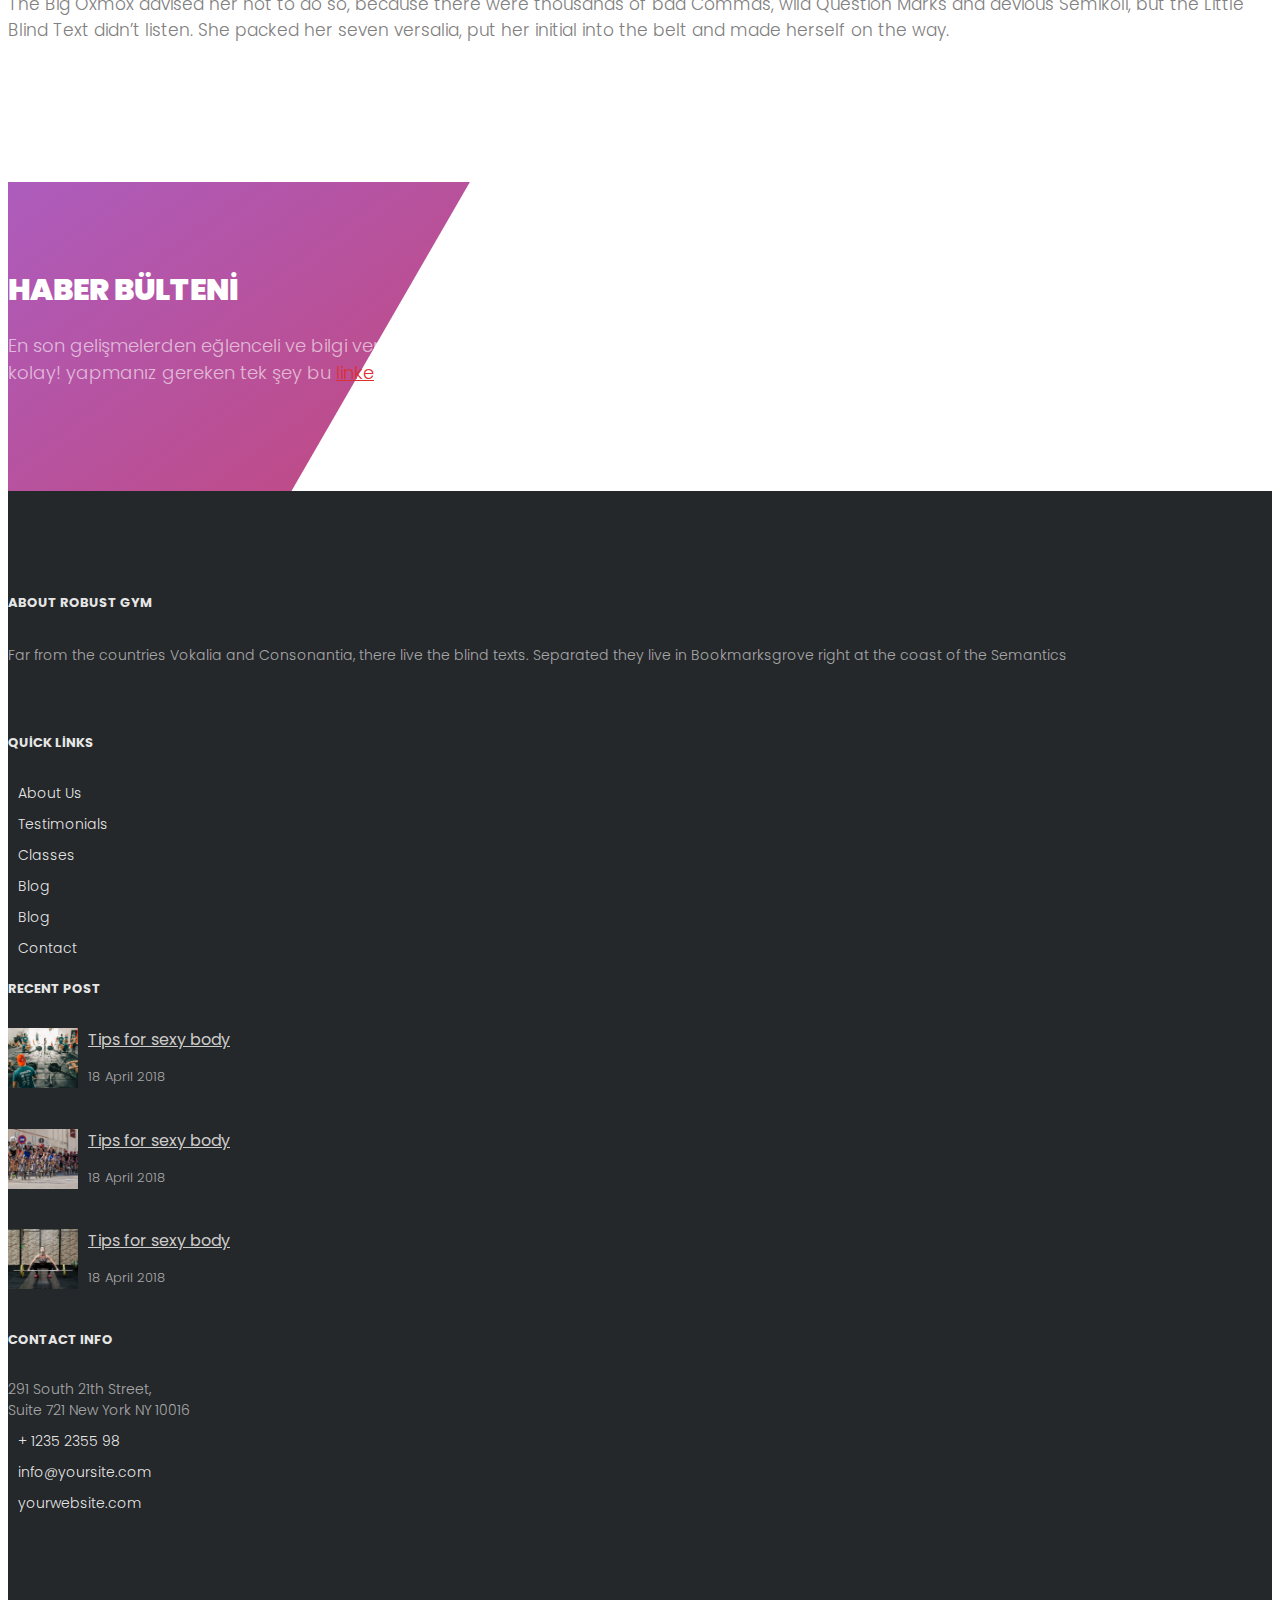
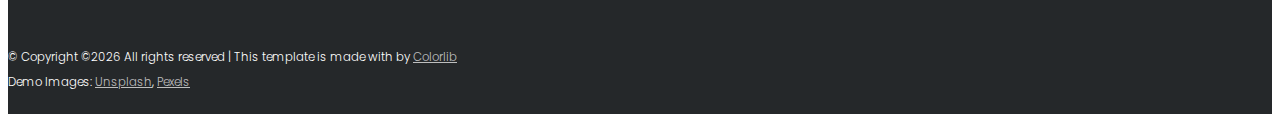
==== commit 5ccdc11b: "haber bülteni, üyelik koşulları" ====
--- a/about.html
+++ b/about.html
@@ -134,69 +134,17 @@
 				<div class="row">
 					<div class="col-md-8 col-md-offset-2 row-pb-md animate-box">
 						<div class="video colorlib-video" style="background-image: url(images/img_bg_1.jpg);">
-							<a href="https://vimeo.com/channels/staffpicks/93951774" class="popup-vimeo"><i class="icon-play3"></i></a>
+							<a href="https://player.vimeo.com/video/281438319"><i class="icon-play3"></i></a>
 							<div class="overlay"></div>
 						</div>
 					</div>
 					<div class="col-md-10 col-md-offset-1 text-center animate-box">
 						<div class="about-wrap">
 							<div class="heading-2">
-								<h2>Robust Gym the leading fitness site</h2>
+								<h2>DoktoraSor 724</h2>
 							</div>
 							<p>Even the all-powerful Pointing has no control about the blind texts it is an almost unorthographic life One day however a small line of blind text by the name of Lorem Ipsum decided to leave for the far World of Grammar.</p>
 							<p>The Big Oxmox advised her not to do so, because there were thousands of bad Commas, wild Question Marks and devious Semikoli, but the Little Blind Text didn’t listen. She packed her seven versalia, put her initial into the belt and made herself on the way.</p>
-						</div>
-					</div>
-				</div>
-			</div>
-		</div>
-
-		<div class="colorlib-trainers">
-			<div class="container">
-				<div class="row">
-					<div class="col-md-8 col-md-offset-2 text-center colorlib-heading animate-box">
-						<h2>Our Experienced Trainers</h2>
-						<p>Even the all-powerful Pointing has no control about the blind texts it is an almost unorthographic life One day however a small line of blind text by the name</p>
-					</div>
-				</div>
-				<div class="row">
-					<div class="col-md-3 col-sm-3 animate-box">
-						<div class="trainers-entry">
-							<div class="trainer-img" style="background-image: url(images/trainer-1.jpg)"></div>
-							<div class="desc">
-								<h3>Diego Carter</h3>
-								<span>Body Building Trainer</span>
-							</div>
-						</div>
-					</div>
-
-					<div class="col-md-3 col-sm-3 animate-box">
-						<div class="trainers-entry">
-							<div class="trainer-img" style="background-image: url(images/trainer-2.jpg)"></div>
-							<div class="desc">
-								<h3>Lea Young</h3>
-								<span>Body Building Trainer</span>
-							</div>
-						</div>
-					</div>
-
-					<div class="col-md-3 col-sm-3 animate-box">
-						<div class="trainers-entry">
-							<div class="trainer-img" style="background-image: url(images/trainer-3.jpg)"></div>
-							<div class="desc">
-								<h3>Alysha Reed</h3>
-								<span>Body Building Trainer</span>
-							</div>
-						</div>
-					</div>
-
-					<div class="col-md-3 col-sm-3 animate-box">
-						<div class="trainers-entry">
-							<div class="trainer-img" style="background-image: url(images/trainer-4.jpg)"></div>
-							<div class="desc">
-								<h3>George Cooper</h3>
-								<span>Body Building Trainer</span>
-							</div>
 						</div>
 					</div>
 				</div>
@@ -208,28 +156,8 @@
 			<div class="container">
 				<div class="row">
 					<div class="col-md-8 col-md-offset-2 text-center colorlib-heading animate-box">
-						<h2>Subscribe Newsletter</h2>
-						<p>Subscribe our newsletter and get latest update</p>
-					</div>
-				</div>
-				<div class="row animate-box">
-					<div class="col-md-6 col-md-offset-3">
-						<div class="row">
-							<div class="col-md-12">
-							<form class="form-inline qbstp-header-subscribe">
-								<div class="col-three-forth">
-									<div class="form-group">
-										<input type="text" class="form-control" id="email" placeholder="Enter your email">
-									</div>
-								</div>
-								<div class="col-one-third">
-									<div class="form-group">
-										<button type="submit" class="btn btn-primary">Subscribe Now</button>
-									</div>
-								</div>
-							</form>
-							</div>
-						</div>
+						<h2>Haber Bülteni</h2>
+						<p>En son gelişmelerden eğlenceli ve bilgi verici blog yazılarından haberdar olmak ve bilgi almak için bize abone olun. Bize abone olmak ise çok kolay! yapmanız gereken tek şey bu <a href="https://blog.doktorasor724.com/#subscribe">linke</a> tıklamak... Daha sonra bütün gelişmelerden haberdar olabilirsiniz!</p>
 					</div>
 				</div>
 			</div>
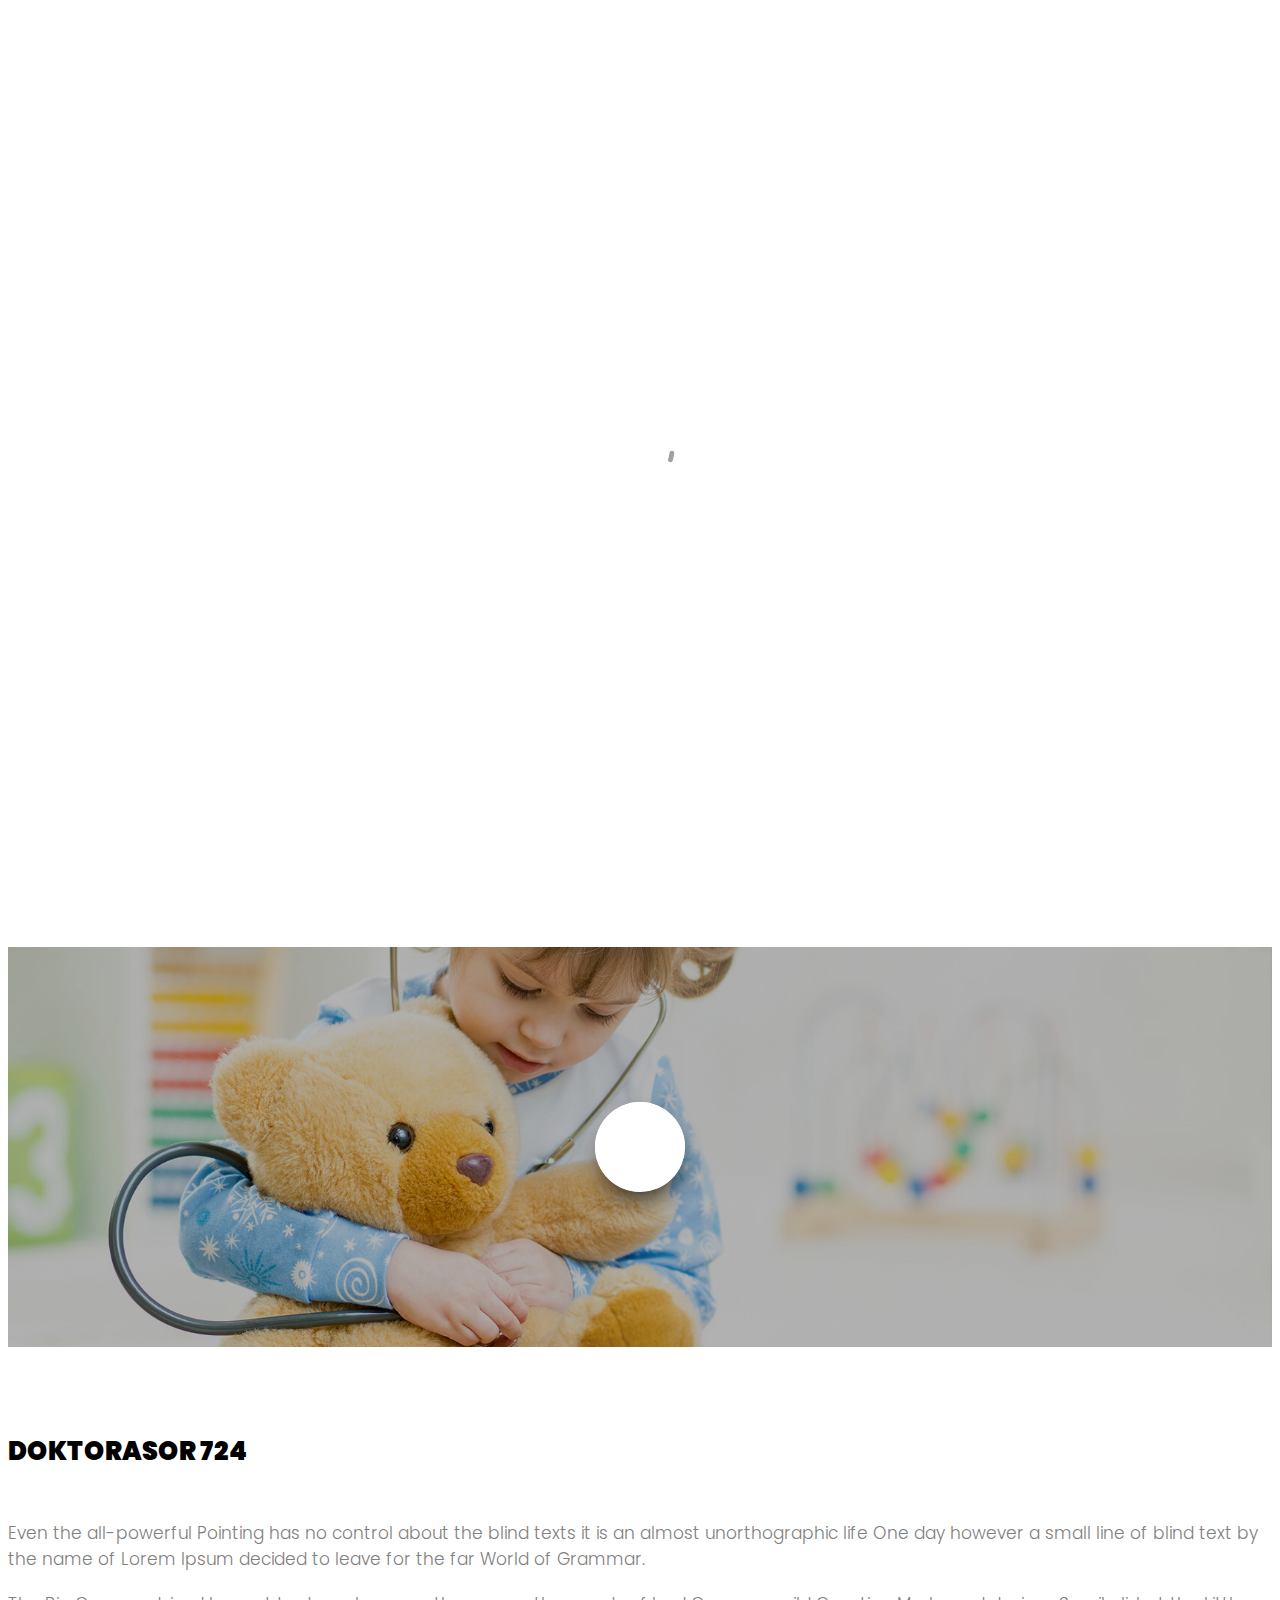
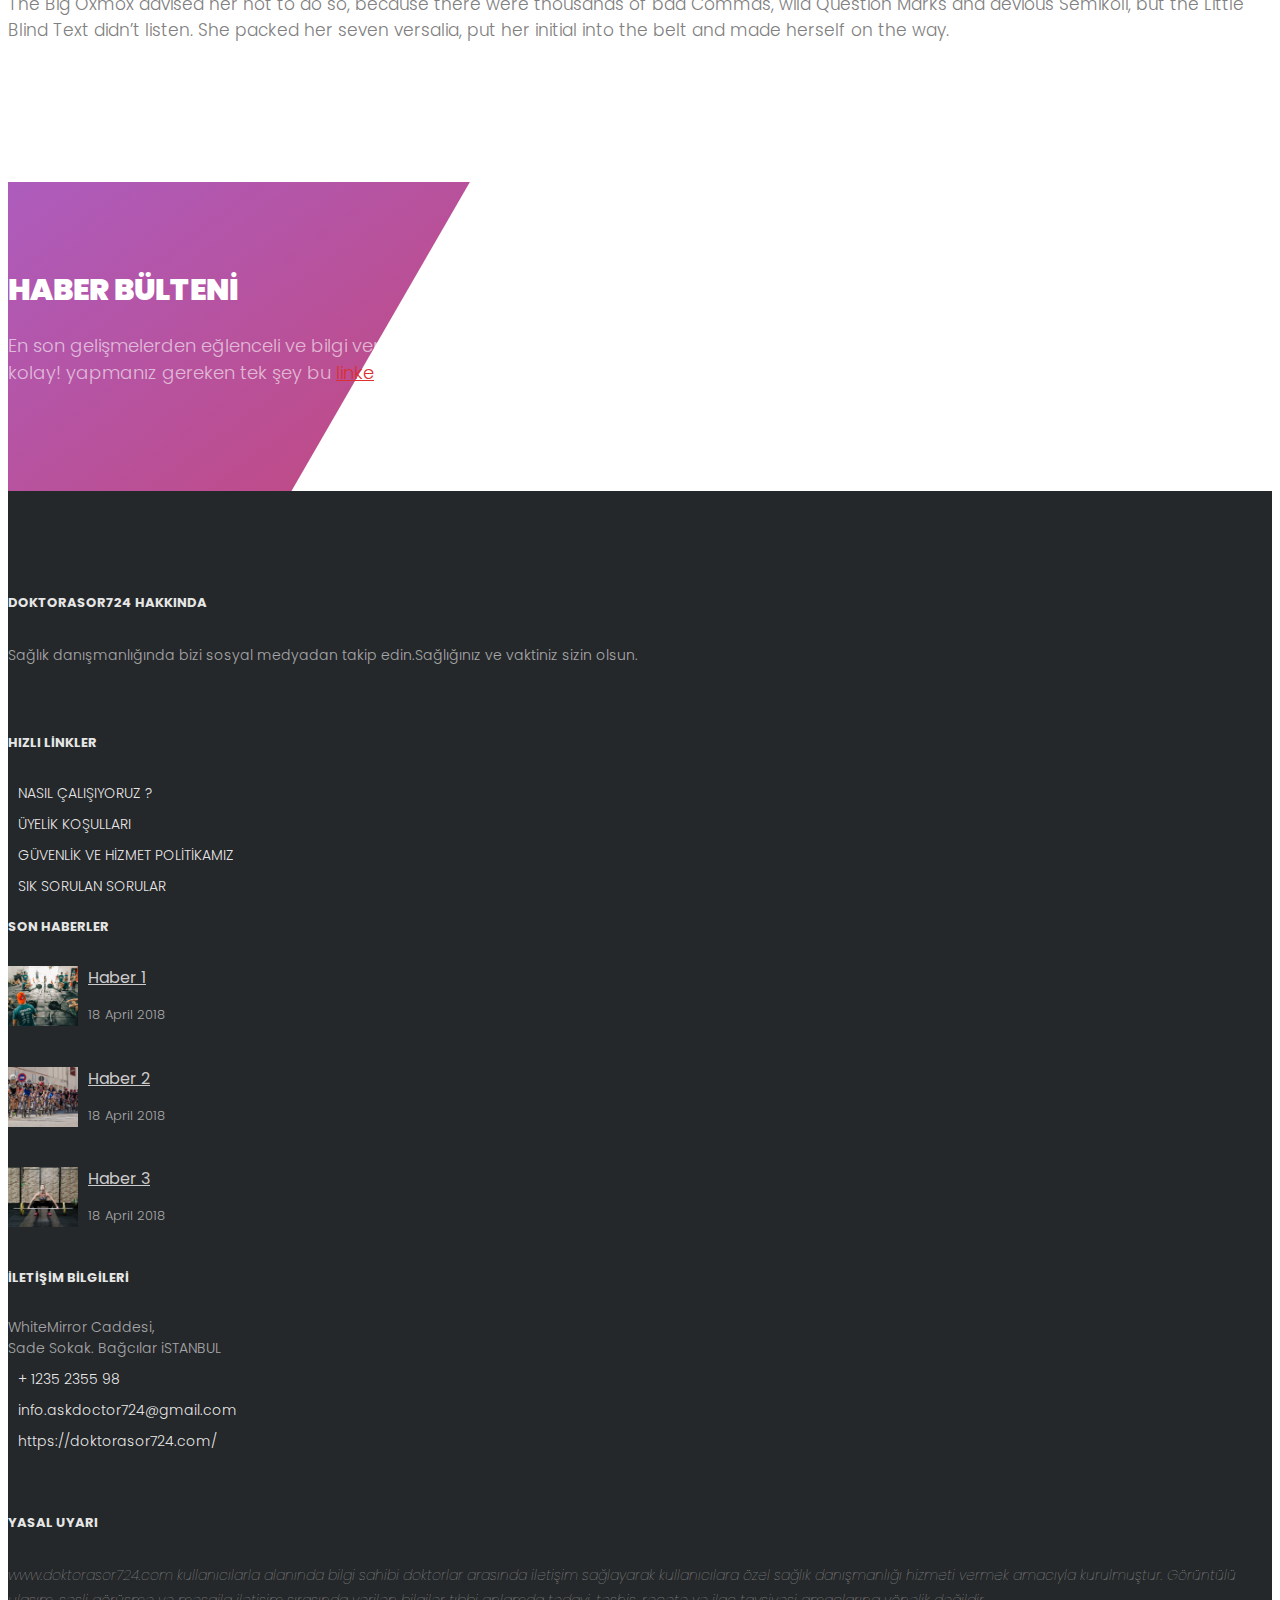
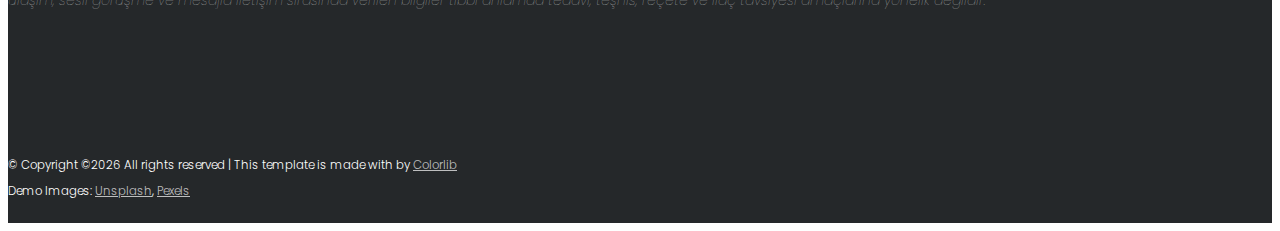
==== commit 3fca7654: "Footerler ayarlandı" ====
--- a/about.html
+++ b/about.html
@@ -166,38 +166,37 @@
 			<div class="container">
 				<div class="row row-pb-md">
 					<div class="col-md-3 colorlib-widget">
-						<h4>About Robust Gym</h4>
-						<p>Far from the countries Vokalia and Consonantia, there live the blind texts. Separated they live in Bookmarksgrove right at the coast of the Semantics</p>
+						<h4>DOKTORASOR724 HAKKINDA</h4>
+						<p>Sağlık danışmanlığında bizi sosyal medyadan takip edin.Sağlığınız ve vaktiniz sizin olsun.</p>
 						<p>
 							<ul class="colorlib-social-icons">
-								<li><a href="#"><i class="icon-twitter"></i></a></li>
-								<li><a href="#"><i class="icon-facebook"></i></a></li>
-								<li><a href="#"><i class="icon-linkedin"></i></a></li>
-								<li><a href="#"><i class="icon-dribbble"></i></a></li>
+								<li><a href="https://twitter.com/doktorasor724"><i class="icon-twitter"></i></a></li>
+								<li><a href="https://www.facebook.com/doktorasor724"><i class="icon-facebook"></i></a></li>
+								<li><a href="#"><i class="icon-whatsapp"></i></a></li>
+								<li><a href="#"><i class="icon-instagram"></i></a></li>
 							</ul>
 						</p>
 					</div>
 					<div class="col-md-3 colorlib-widget">
-						<h4>Quick Links</h4>
+						<h4>HIZLI LİNKLER</h4>
 						<p>
 							<ul class="colorlib-footer-links">
-								<li><a href="#"><i class="icon-check"></i> About Us</a></li>
-								<li><a href="#"><i class="icon-check"></i> Testimonials</a></li>
-								<li><a href="#"><i class="icon-check"></i> Classes</a></li>
-								<li><a href="#"><i class="icon-check"></i> Blog</a></li>
-								<li><a href="#"><i class="icon-check"></i> Blog</a></li>
-								<li><a href="#"><i class="icon-check"></i> Contact</a></li>
+								<li><a href="howworks.html"><i class="icon-check"></i> NASIL ÇALIŞIYORUZ ?</a></li>
+								<li style="display: none"><a href="team.html"><i class="icon-check"></i> EKİBİMİZLE TANIŞIN</a></li>
+								<li style="display: none"><a href="requestappo.html"><i class="icon-check"></i> RANDEVU TALEP HİZMETİ</a></li>
+								<li><a href="terms.html"><i class="icon-check"></i> ÜYELİK KOŞULLARI</a></li>
+								<li><a href="terms.html"><i class="icon-check"></i> GÜVENLİK VE HİZMET POLİTİKAMIZ</a></li>
+								<li><a href="faq.html"><i class="icon-check"></i> SIK SORULAN SORULAR</a></li>
 							</ul>
 						</p>
 					</div>
-
-					<div class="col-md-3 colorlib-widget">
-						<h4>Recent Post</h4>
+					<div class="col-md-3 colorlib-widget">
+						<h4>Son Haberler</h4>
 						<div class="f-blog">
 							<a href="blog.html" class="blog-img" style="background-image: url(images/blog-1.jpg);">
 							</a>
 							<div class="desc">
-								<h2><a href="blog.html">Tips for sexy body</a></h2>
+								<h2><a href="blog.html">Haber 1</a></h2>
 								<p class="admin"><span>18 April 2018</span></p>
 							</div>
 						</div>
@@ -205,7 +204,7 @@
 							<a href="blog.html" class="blog-img" style="background-image: url(images/blog-2.jpg);">
 							</a>
 							<div class="desc">
-								<h2><a href="blog.html">Tips for sexy body</a></h2>
+								<h2><a href="blog.html">Haber 2</a></h2>
 								<p class="admin"><span>18 April 2018</span></p>
 							</div>
 						</div>
@@ -213,23 +212,33 @@
 							<a href="blog.html" class="blog-img" style="background-image: url(images/blog-3.jpg);">
 							</a>
 							<div class="desc">
-								<h2><a href="blog.html">Tips for sexy body</a></h2>
+								<h2><a href="blog.html">Haber 3</a></h2>
 								<p class="admin"><span>18 April 2018</span></p>
 							</div>
 						</div>
 					</div>
-
-					<div class="col-md-3 colorlib-widget">
-						<h4>Contact Info</h4>
+					<div class="col-md-3 colorlib-widget">
+						<h4>İLETİŞİM BİLGİLERİ</h4>
 						<ul class="colorlib-footer-links">
-							<li>291 South 21th Street, <br> Suite 721 New York NY 10016</li>
+							<li>WhiteMirror Caddesi, <br> Sade Sokak. Bağcılar iSTANBUL</li>
 							<li><a href="tel://1234567920"><i class="icon-phone"></i> + 1235 2355 98</a></li>
-							<li><a href="mailto:info@yoursite.com"><i class="icon-envelope"></i> info@yoursite.com</a></li>
-							<li><a href="http://luxehotel.com"><i class="icon-location4"></i> yourwebsite.com</a></li>
+							<li><a href="mailto:info.askdoctor724@gmail.com"><i class="icon-envelope"></i> info.askdoctor724@gmail.com</a></li>
+							<li><a href="https://doktorasor724.com/"><i class="icon-location4"></i> https://doktorasor724.com/</a></li>
 						</ul>
 					</div>
-				</div>
-			</div>
+					<div class="col-md-12 text-center">
+							<br><br>
+							<h4>Yasal Uyarı</h4>
+							<p style="font-style: italic;font-weight:50">www.doktorasor724.com kullanıcılarla alanında bilgi sahibi doktorlar arasında iletişim sağlayarak 
+								kullanıcılara özel sağlık danışmanlığı hizmeti vermek amacıyla kurulmuştur. 
+								Görüntülü ulaşım, sesli görüşme ve mesajla iletişim sırasında verilen bilgiler 
+								tıbbi anlamda tedavi, teşhis, reçete ve ilaç tavsiyesi amaçlarına yönelik değildir. 
+							</p>	
+						</div>
+	
+				</div>
+			</div>
+
 			<div class="copy">
 				<div class="container">
 					<div class="row">
--- a/css/style.css
+++ b/css/style.css
@@ -106,11 +106,14 @@
       .colorlib-nav .top-menu {
         padding: 28px 1em; } }
     #colorlib-logo img {
-      width: 220px;
+      width: 180px;
+      margin: 0 0 0 2em;
     }
     @media screen and (max-width: 480px) {
     #colorlib-logo img {
-      width: 150px;} }
+      width: 150px;
+      margin: 0;
+    } }
   @media screen and (max-width: 1000px) {
     .colorlib-nav .menu-1 {
       display: none; } }
@@ -1763,4 +1766,4 @@
   background: url(../images/loader.gif) center no-repeat #fff; }
 
 .js .animate-box {
-  opacity: 0; }+  opacity: 0; }
